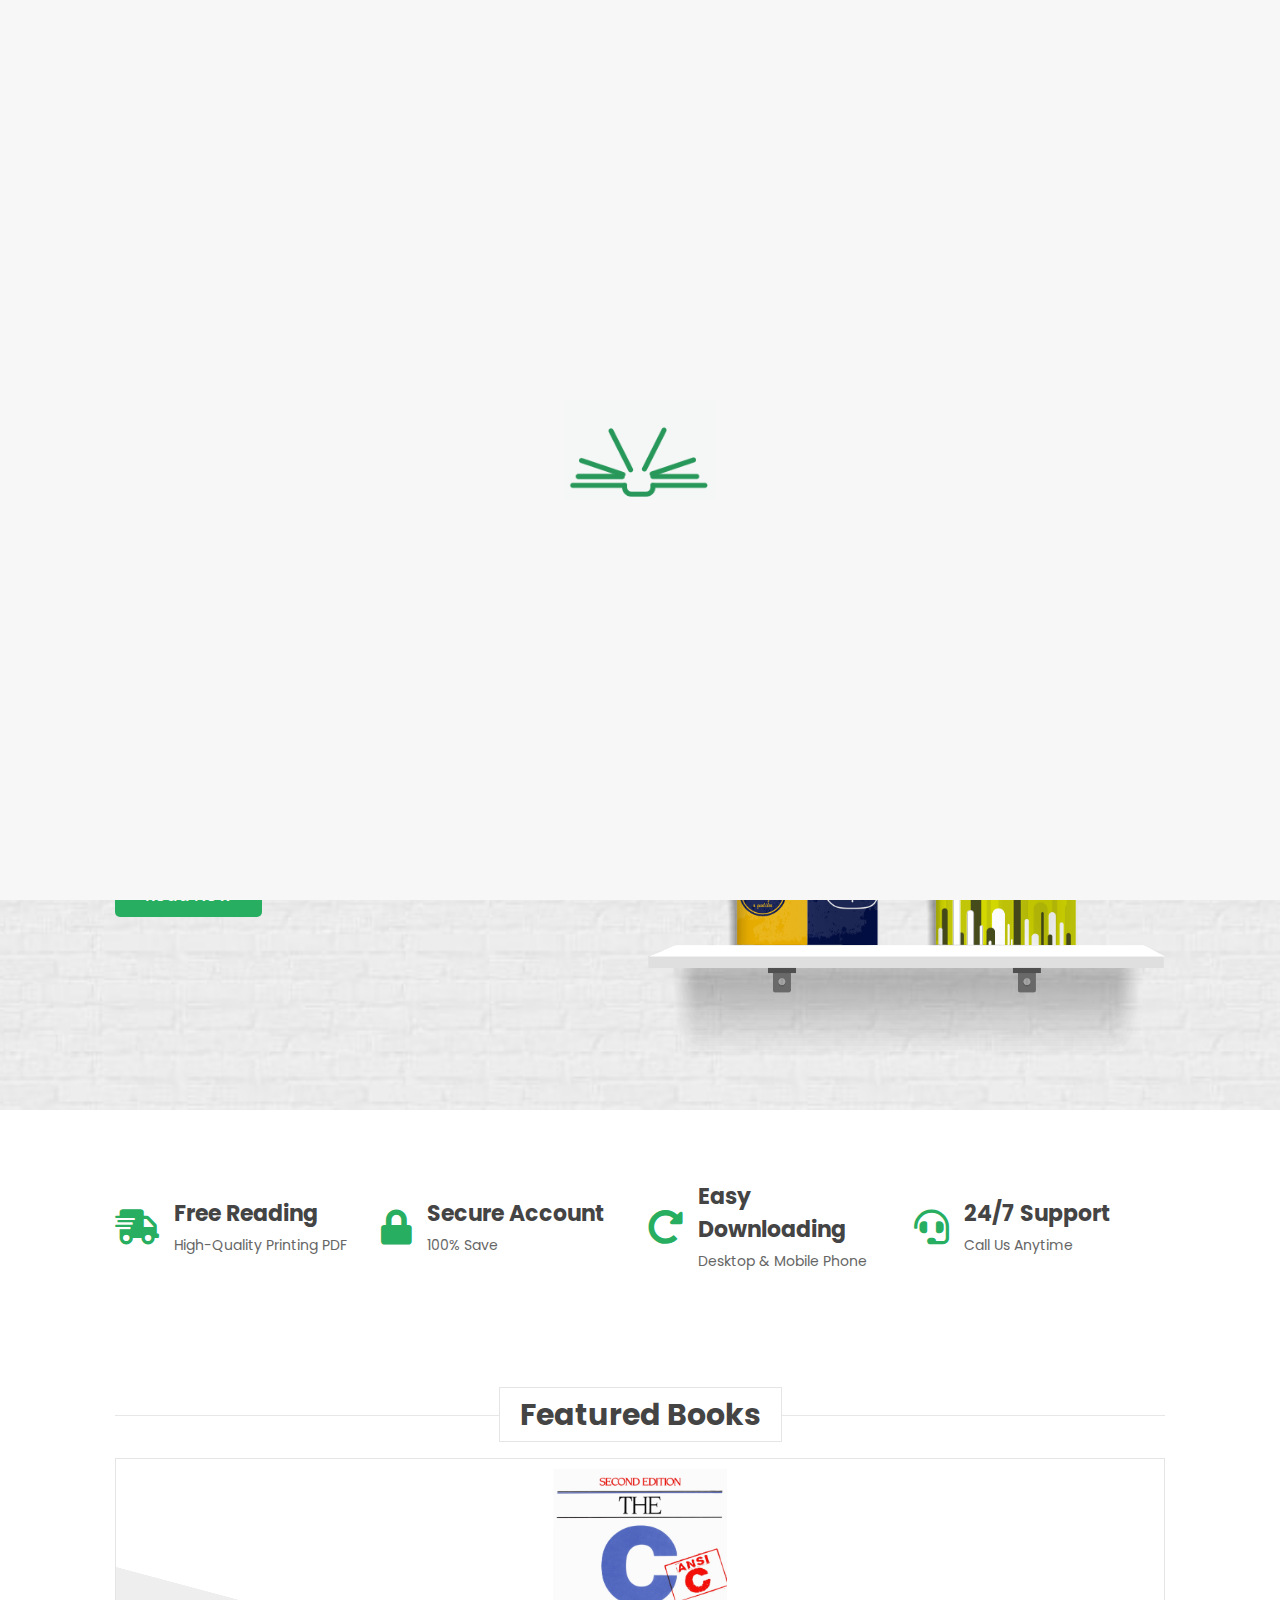
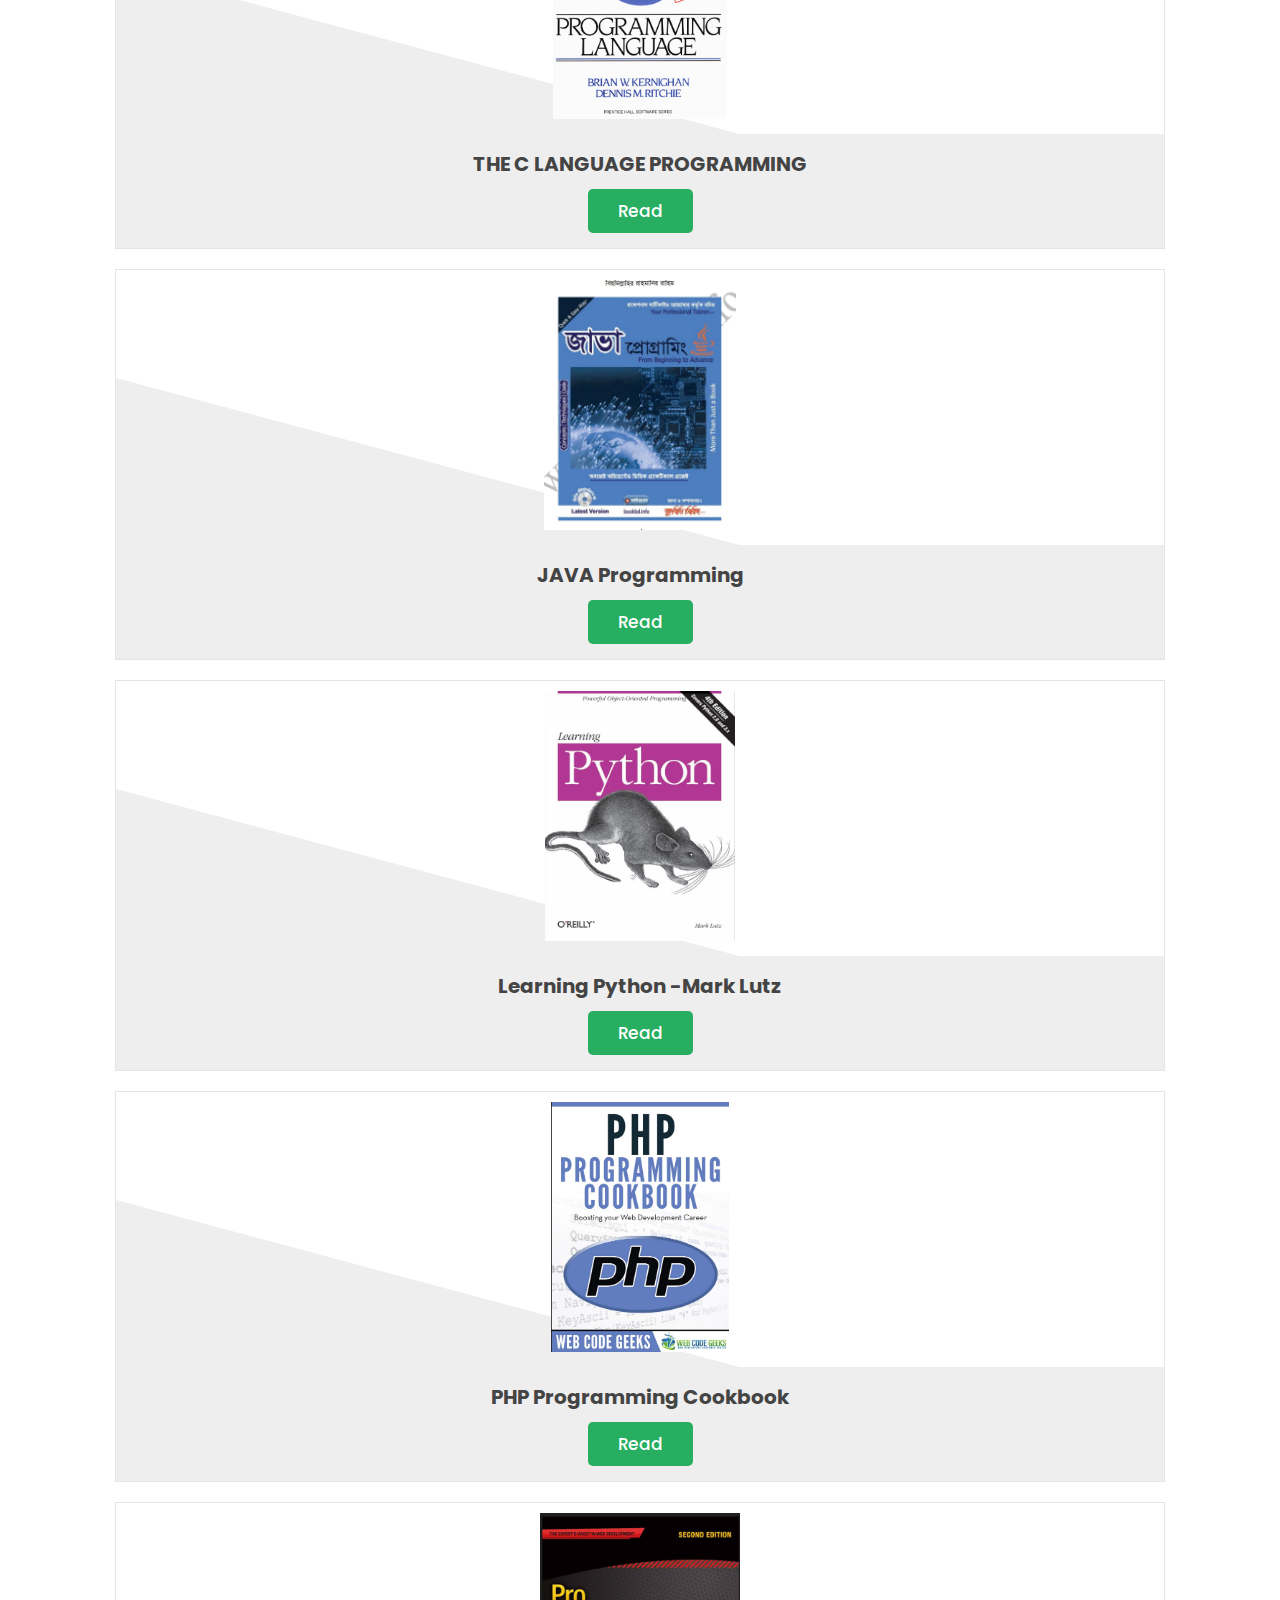
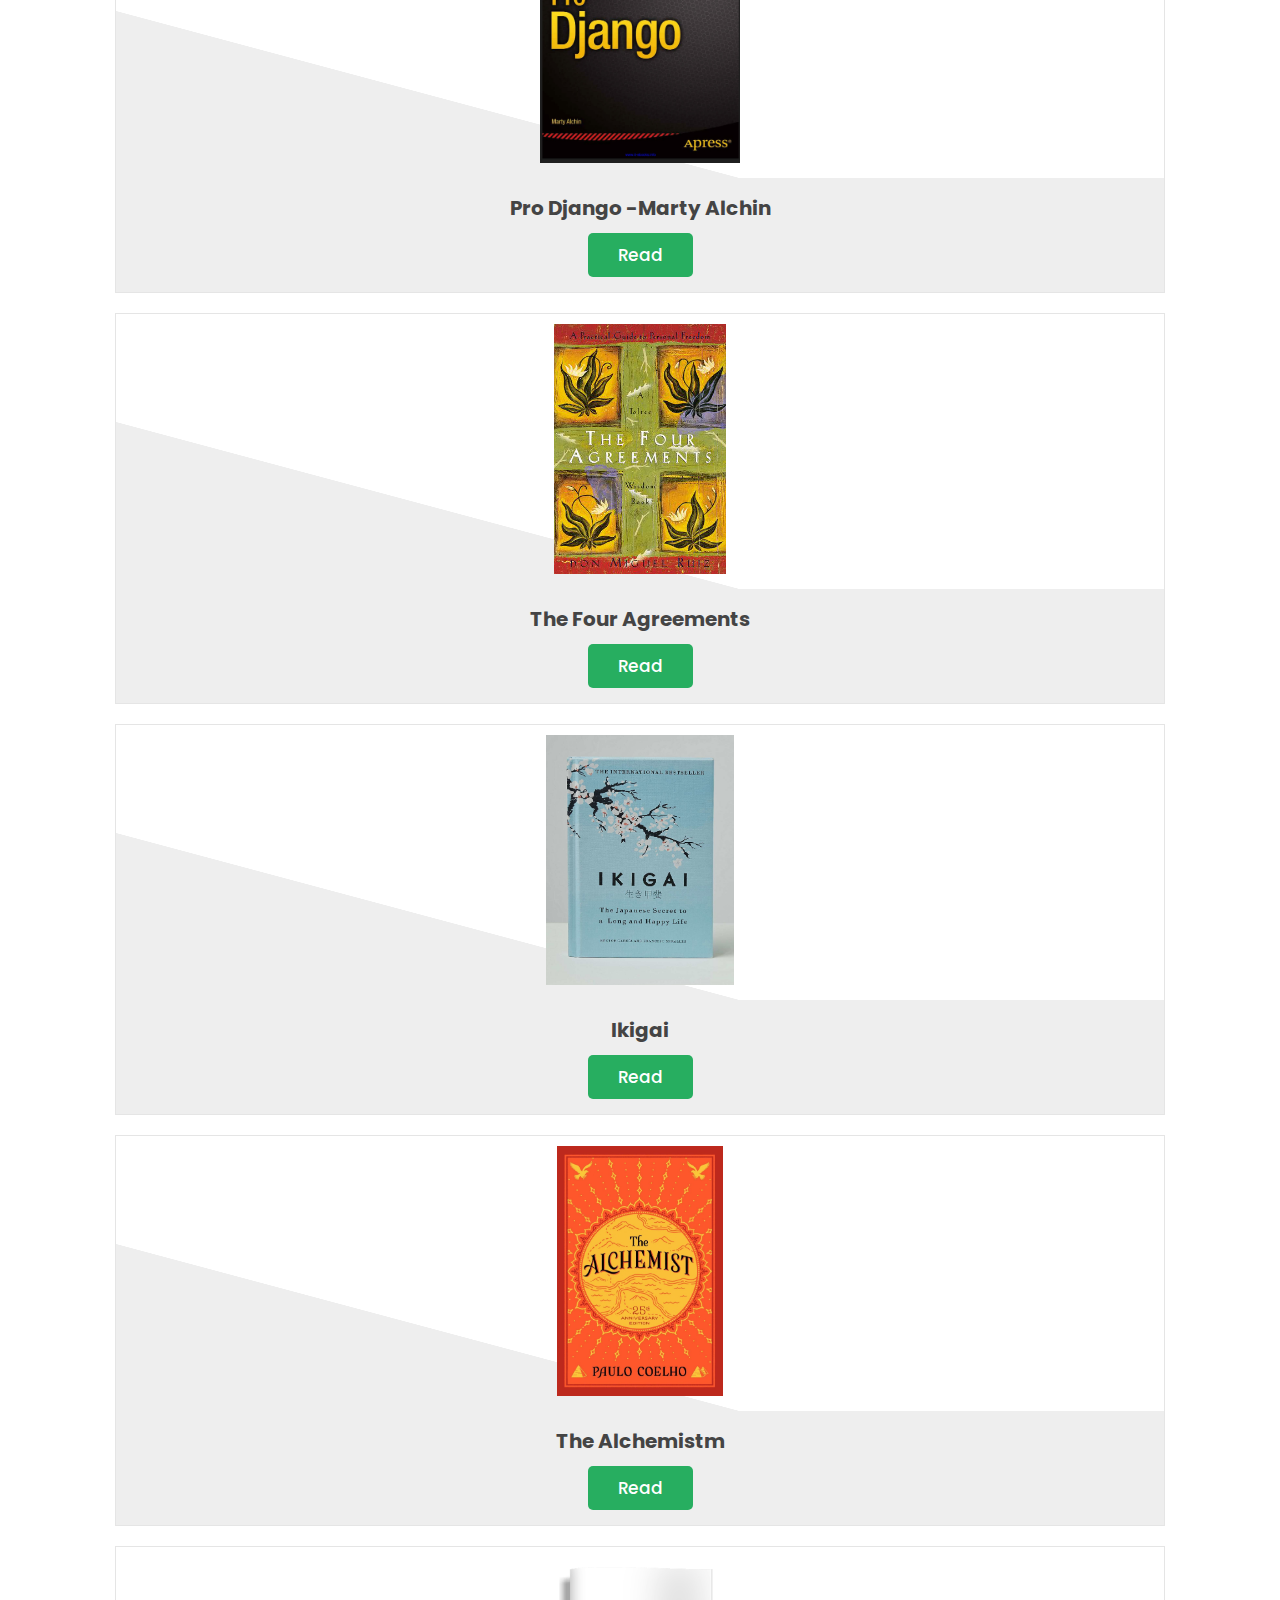
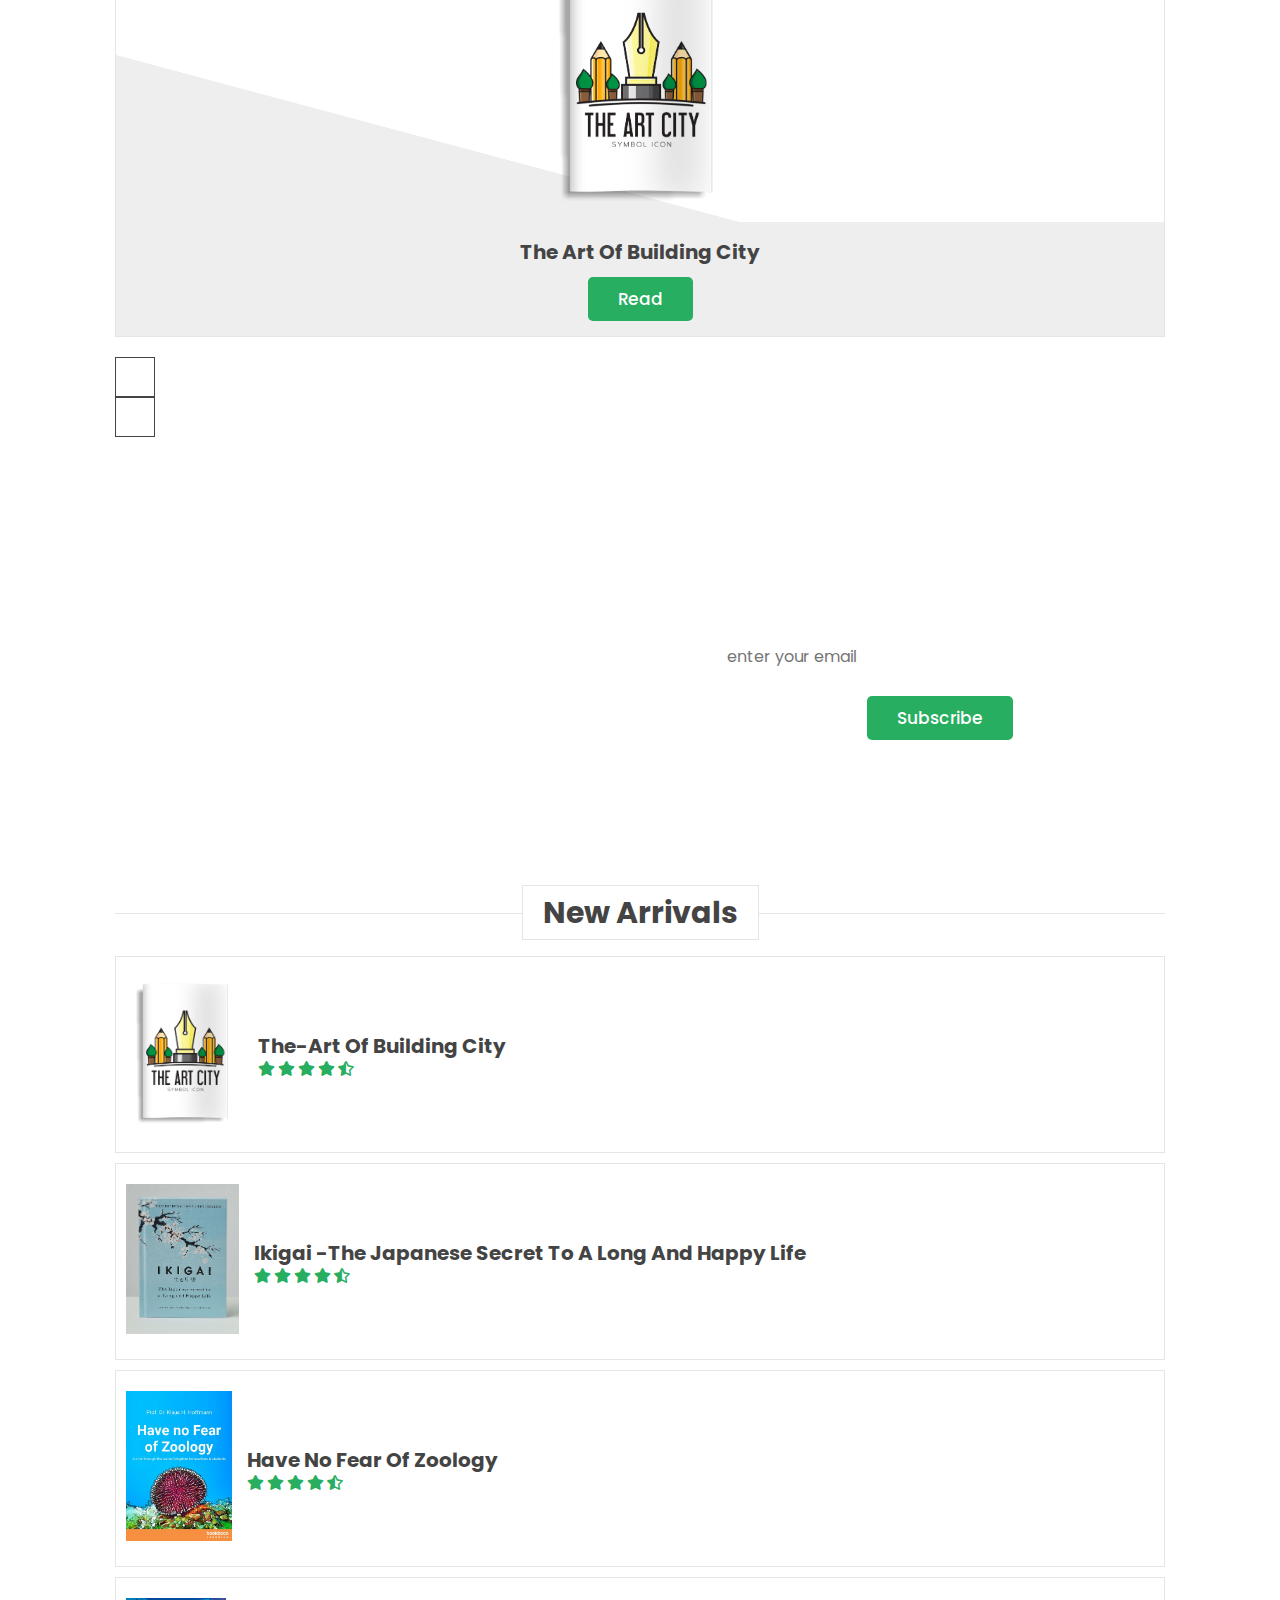
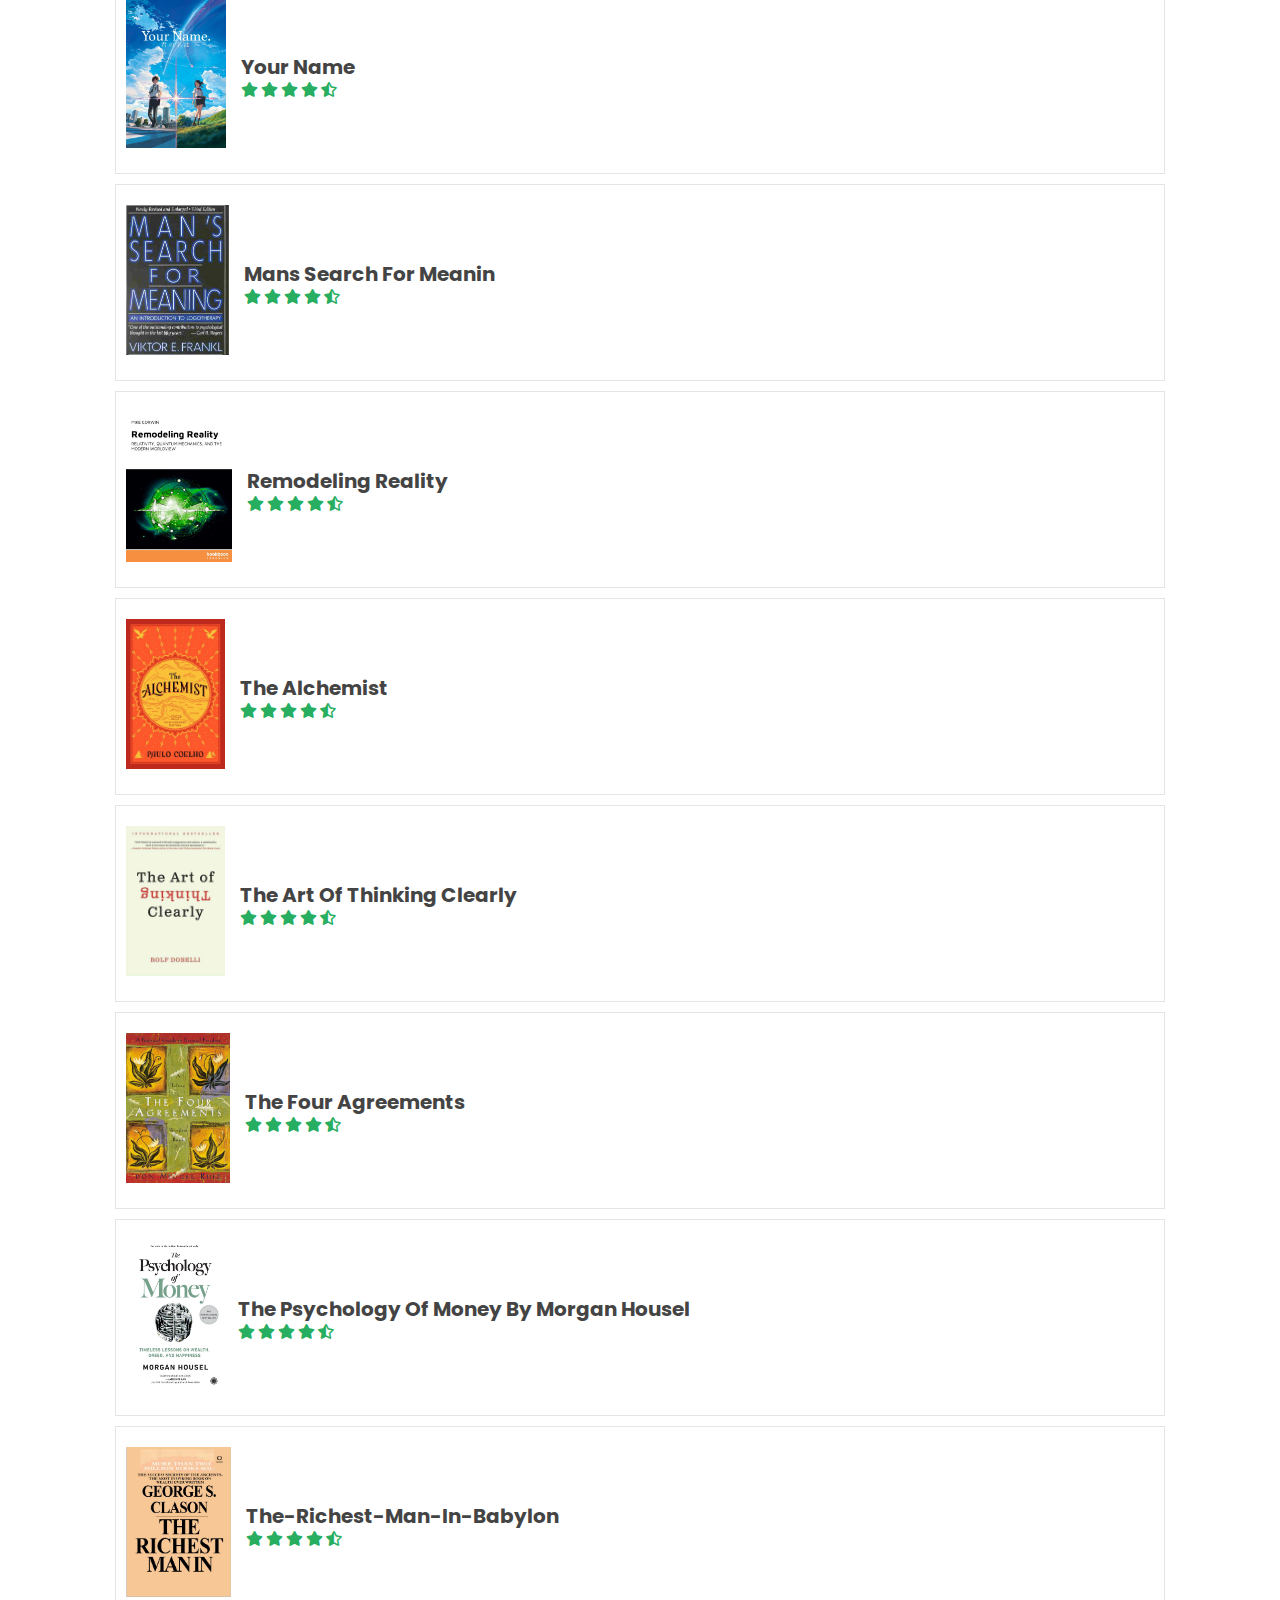
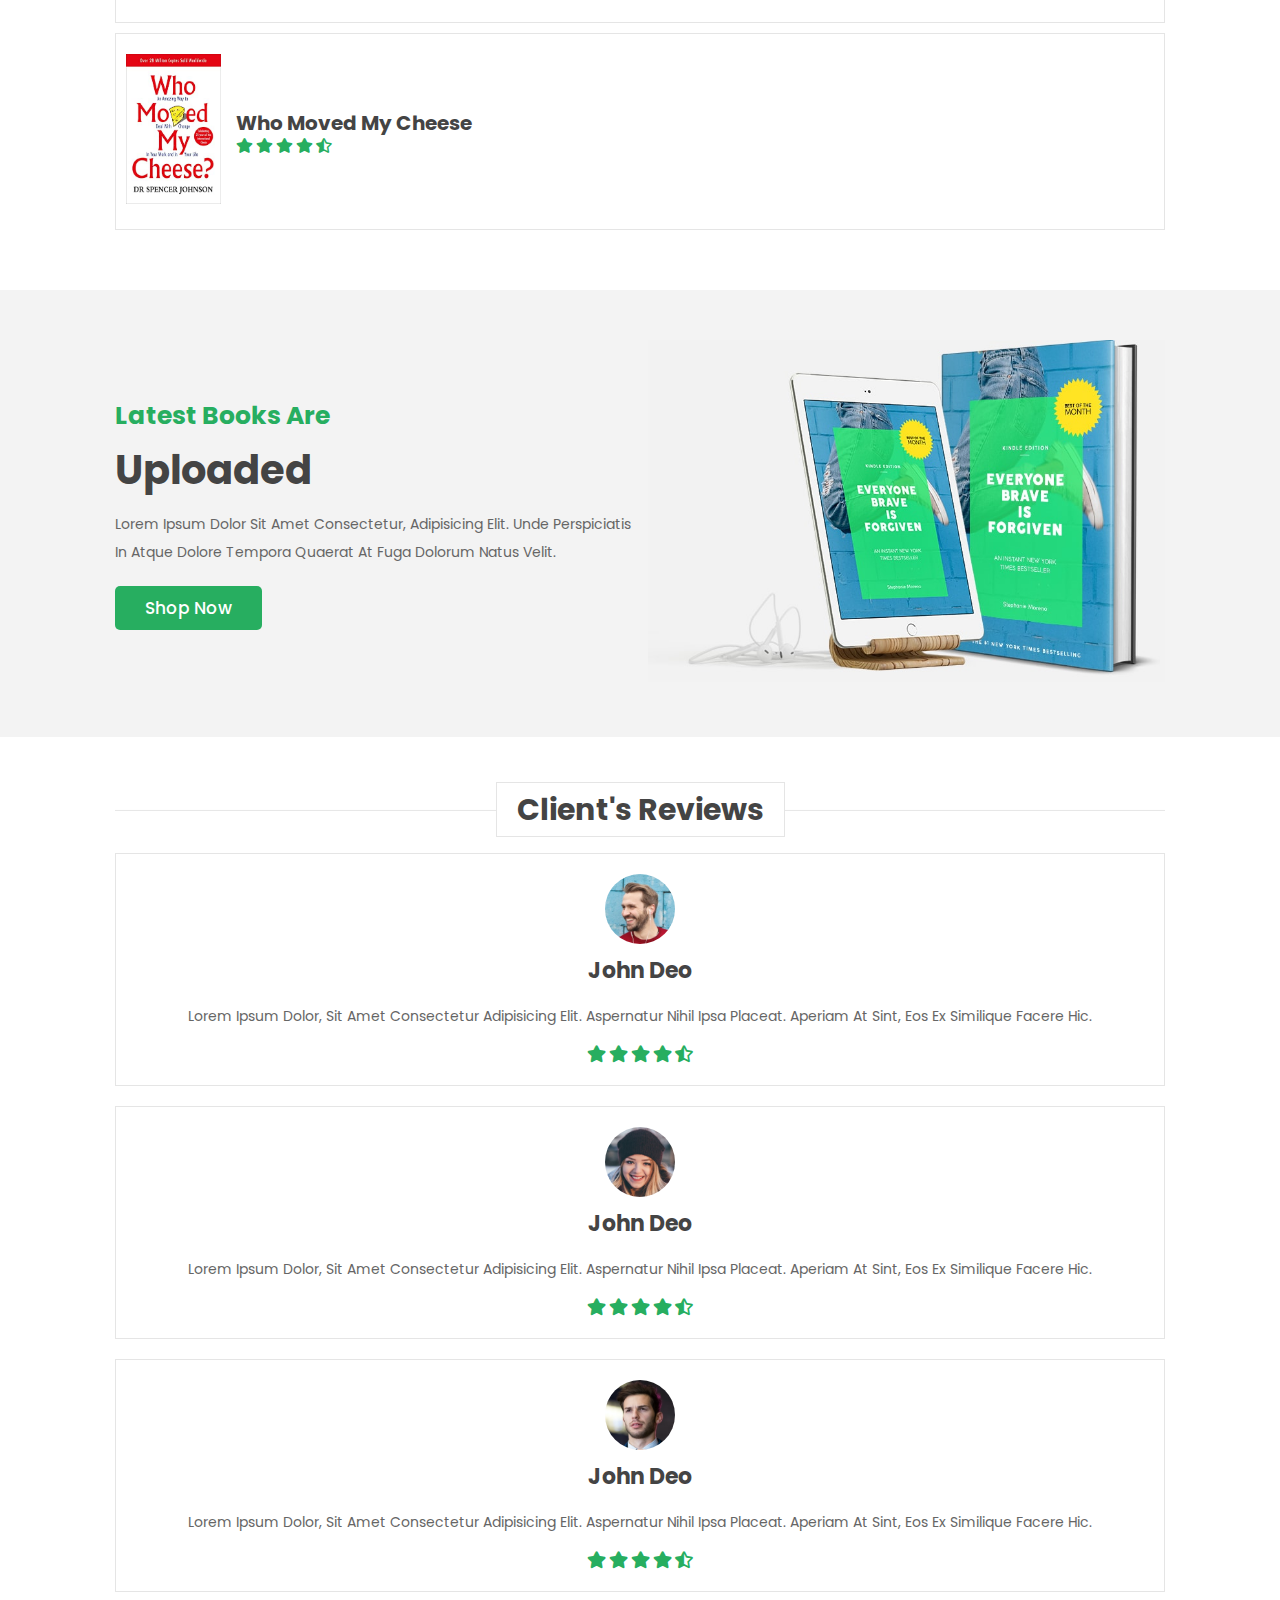
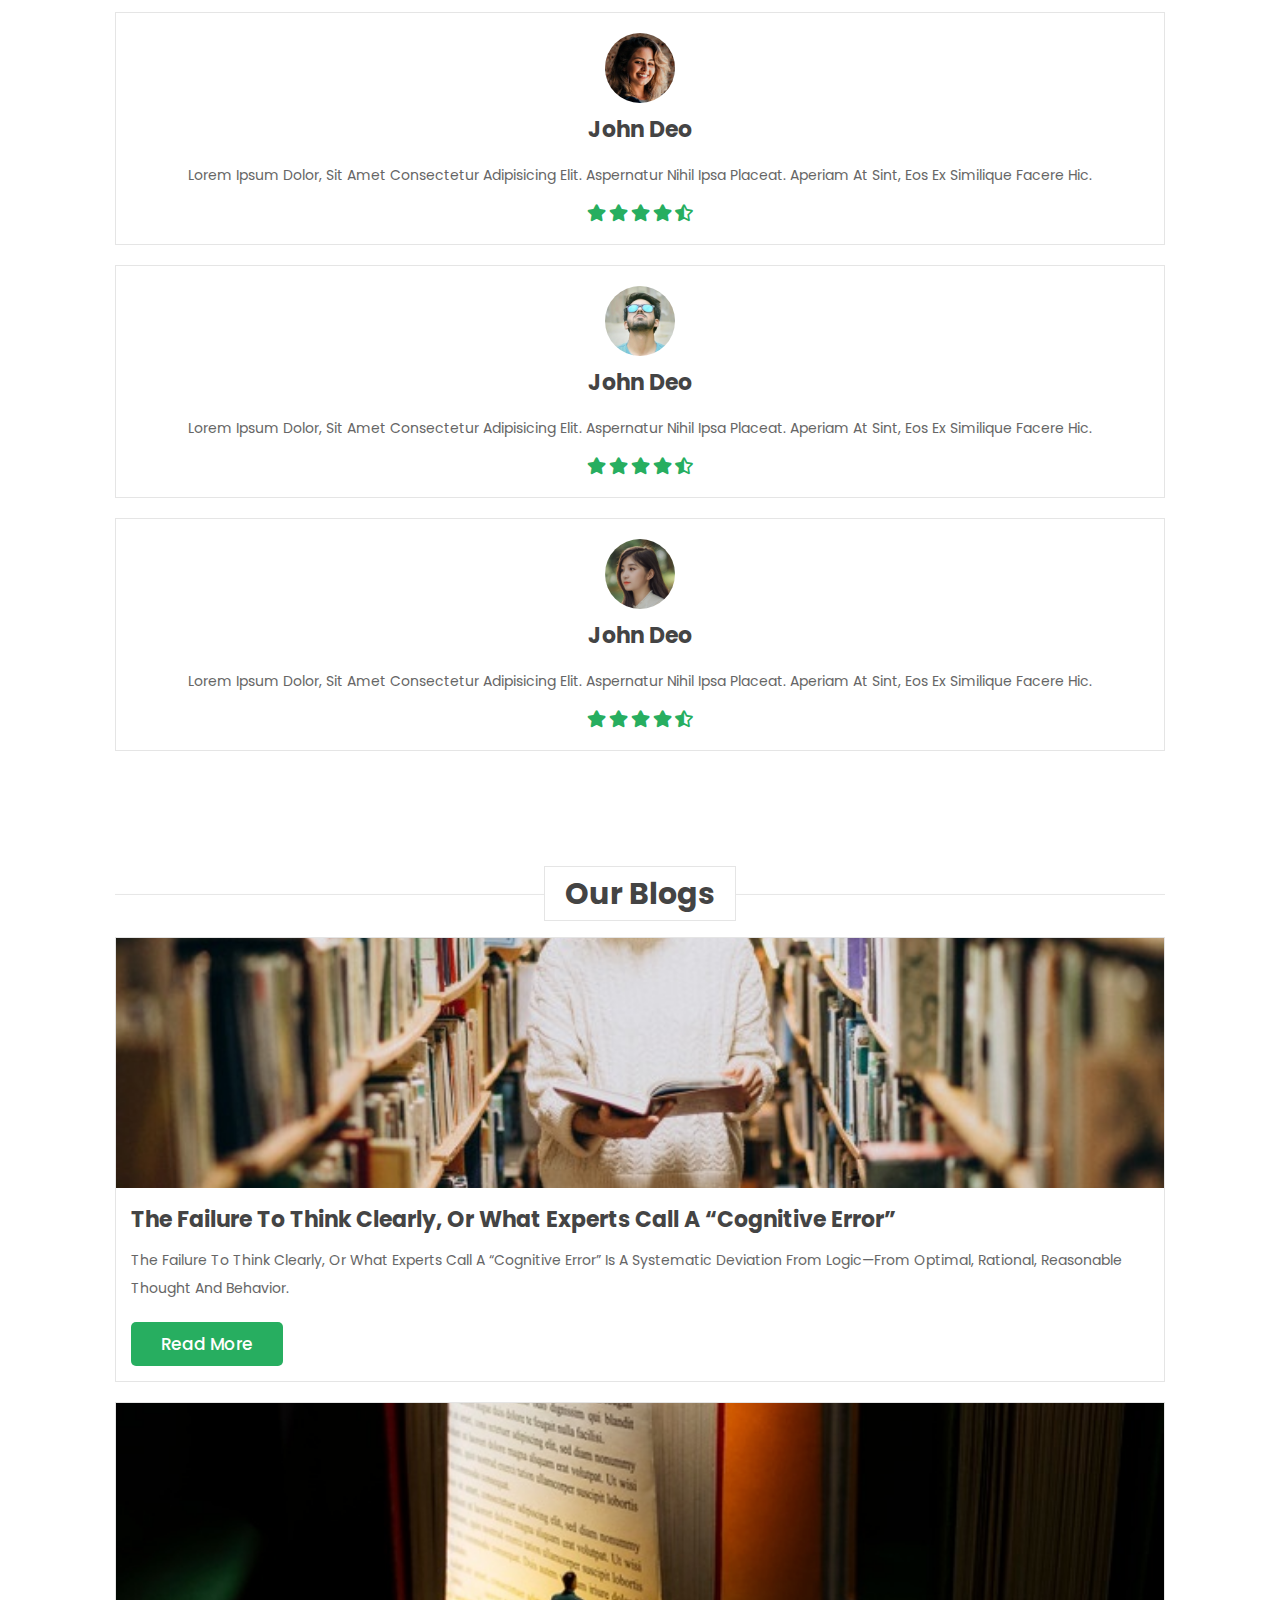
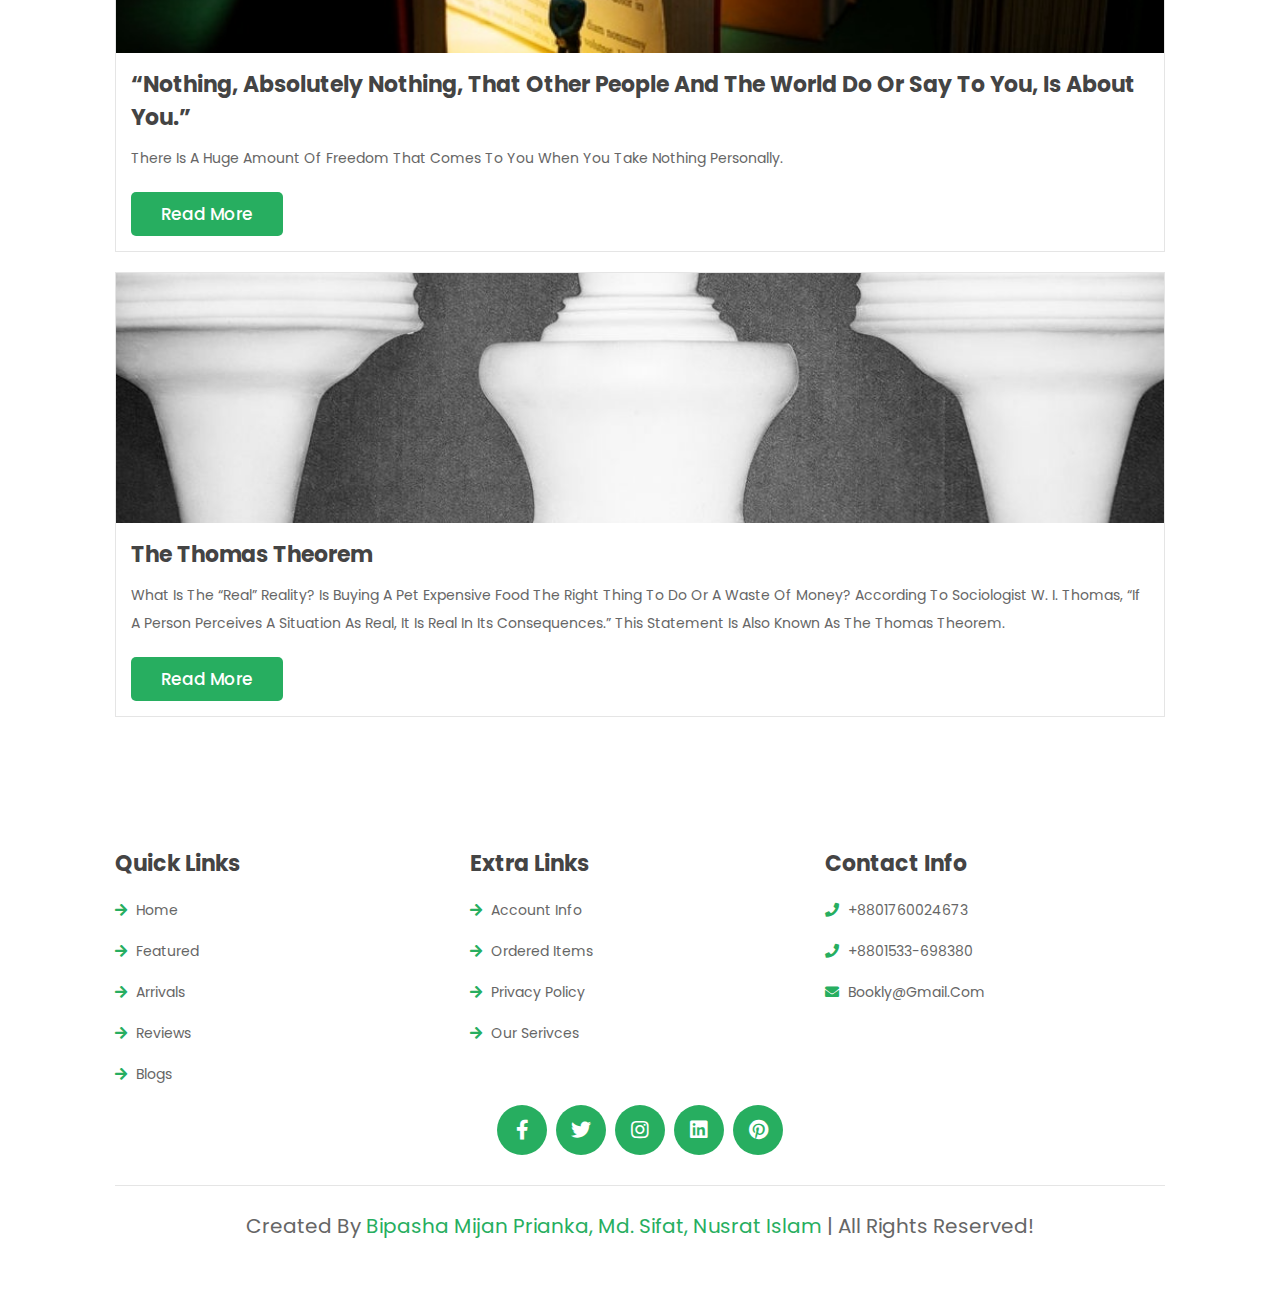
==== index.html @ 516e420a "bookswebsite" ====
<!DOCTYPE html>
<html lang="en">
<head>
    <meta charset="UTF-8">
    <meta http-equiv="X-UA-Compatible" content="IE=edge">
    <meta name="viewport" content="width=device-width, initial-scale=1.0">
    <title>BOOKLY</title>

    <link rel="stylesheet" href="https://unpkg.com/swiper@7/swiper-bundle.min.css" />

    <!-- font awesome cdn link  -->
    <link rel="stylesheet" href="https://cdnjs.cloudflare.com/ajax/libs/font-awesome/5.15.4/css/all.min.css">

    <!-- custom css file link  -->
    <link rel="stylesheet" href="css/style.css">

</head>
<body>
    
<!-- header section starts  -->

<header class="header">

    <div class="header-1">

        <a href="#" class="logo"> <i class="fas fa-book"></i> bookly </a>

        <form action="" class="search-form">
            <input type="search" name="" placeholder="search here..." id="search-box">
            <label for="search-box" class="fas fa-search"></label>
        </form>

        <div class="icons">
            <div id="search-btn" class="fas fa-search"></div>
            <a href="#" class="fas fa-heart"></a>
            <a href="#" class="fas fa-shopping-cart"></a>
            <div id="login-btn" class="fas fa-user"></div>
        </div>

    </div>

    <div class="header-2">
        <nav class="navbar">
            <a href="#home">home</a>
            <a href="#featured">featured</a>
            <a href="#arrivals">arrivals</a>
            <a href="#reviews">reviews</a>
            <a href="#blogs">blogs</a>
        </nav>
    </div>

</header>

<!-- header section ends -->

<!-- bottom navbar  -->

<nav class="bottom-navbar">
    <a href="#home" class="fas fa-home"></a>
    <a href="#featured" class="fas fa-list"></a>
    <a href="#arrivals" class="fas fa-tags"></a>
    <a href="#reviews" class="fas fa-comments"></a>
    <a href="#blogs" class="fas fa-blog"></a>
</nav>

<!-- bottom navbar end -->

<!-- login form  -->

<div class="login-form-container">

    <div id="close-login-btn" class="fas fa-times"></div>

    <form action="">
        <h3>sign in</h3>
        <span>username</span>
        <input type="email" name="" class="box" placeholder="enter your email" id="">
        <span>password</span>
        <input type="password" name="" class="box" placeholder="enter your password" id="">
        <div class="checkbox">
            <input type="checkbox" name="" id="remember-me">
            <label for="remember-me"> remember me</label>
        </div>
        <input type="submit" value="sign in" class="btn">
        <p>forget password ? <a href="#">click here</a></p>
        <p>don't have an account ? <a href="#">create one</a></p>
    </form>

</div>

<!-- home section starts  -->

<section class="home" id="home">

    <div class="row">

        <div class="content">
            <h3>“A reader lives a thousand lives before he dies ... The man who never reads lives only one.” </h3>
            <p>George R.R. Martin (American novelist and short-story writer, screenwriter, and television producer. He is the author of the series of epic fantasy novels A Song of Ice and Fire, which was adapted into the Emmy Award-winning HBO series Game of Thrones)</p>
            <a href="#arrivals" class="btn">Read now</a>
        </div>

        <div class="swiper books-slider">
            <div class="swiper-wrapper">
                <a href="#" class="swiper-slide"><img src="image/book-1.png" alt=""></a>
                <a href="#" class="swiper-slide"><img src="image/book-2.png" alt=""></a>
                <a href="#" class="swiper-slide"><img src="image/book-3.png" alt=""></a>
                <a href="#" class="swiper-slide"><img src="image/book-4.png" alt=""></a>
                <a href="#" class="swiper-slide"><img src="image/book-5.png" alt=""></a>
                <a href="#" class="swiper-slide"><img src="image/book-6.png" alt=""></a>
            </div>
            <img src="image/stand.png" class="stand" alt="">
        </div>

    </div>

</section>

<!-- home section ense  -->

<!-- icons section starts  -->

<section class="icons-container">

    <div class="icons">
        <i class="fas fa-shipping-fast"></i>
        <div class="content">
            <h3>Free Reading</h3>
            <p>High-quality printing PDF</p>
        </div>
    </div>

    <div class="icons">
        <i class="fas fa-lock"></i>
        <div class="content">
            <h3>Secure Account</h3>
            <p>100% save</p>
        </div>
    </div>

    <div class="icons">
        <i class="fas fa-redo-alt"></i>
        <div class="content">
            <h3>Easy Downloading</h3>
            <p>Desktop & Mobile phone </p>
        </div>
    </div>

    <div class="icons">
        <i class="fas fa-headset"></i>
        <div class="content">
            <h3>24/7 support</h3>
            <p>call us anytime</p>
        </div>
    </div>

</section>

<!-- icons section ends -->

<!-- featured section starts  -->

<section class="featured" id="featured">

    <h1 class="heading"> <span>featured books</span> </h1>

    <div class="swiper featured-slider">

        <div class="swiper-wrapper">

            <div class="swiper-slide box">
                <div class="icons">
                    <a href="#" class="fas fa-search"></a>
                    <a href="#" class="fas fa-heart"></a>
                    <a href="#" class="fas fa-eye"></a>
                </div>
                <div class="image">
                    <img src="image/books01.png" alt="">
                </div>
                <div class="content">
                    <h3>THE C LANGUAGE PROGRAMMING</h3>
                    <div class="price"></div>
                    <a href="pdf/1cbook (1).pdf" target="_blank" class="btn">Read</a>
                </div>
            </div>

            <div class="swiper-slide box">
                <div class="icons">
                    <a href="#" class="fas fa-search"></a>
                    <a href="#" class="fas fa-heart"></a>
                    <a href="#" class="fas fa-eye"></a>
                </div>
                <div class="image">
                    <img src="image/book02.png" alt="">
                </div>
                <div class="content">
                    <h3>JAVA Programming </h3>
                    <div class="price"></div>
                    <a href="pdf/2free-bangla-java-book.pdf" target="_blank" class="btn">Read</a>
                </div>
            </div>

            <div class="swiper-slide box">
                <div class="icons">
                    <a href="#" class="fas fa-search"></a>
                    <a href="#" class="fas fa-heart"></a>
                    <a href="#" class="fas fa-eye"></a>
                </div>
                <div class="image">
                    <img src="image/book03.png" alt="">
                </div>
                <div class="content">
                    <h3>Learning Python -Mark Lutz</h3>
                    <div class="price"></div>
                    <a href="pdf/3Learning_Python.pdf" target="_blank" class="btn">Read</a>
                </div>
            </div>

            <div class="swiper-slide box">
                <div class="icons">
                    <a href="#" class="fas fa-search"></a>
                    <a href="#" class="fas fa-heart"></a>
                    <a href="#" class="fas fa-eye"></a>
                </div>
                <div class="image">
                    <img src="image/book04.png" alt="">
                </div>
                <div class="content">
                    <h3>PHP Programming Cookbook</h3>
                    <div class="price"></div>
                    <a href="pdf/4php_cookbook.pdf" target="_blank" class="btn">Read</a>
                </div>
            </div>

            <div class="swiper-slide box">
                <div class="icons">
                    <a href="#" class="fas fa-search"></a>
                    <a href="#" class="fas fa-heart"></a>
                    <a href="#" class="fas fa-eye"></a>
                </div>
                <div class="image">
                    <img src="image/book05.png" alt="">
                </div>
                <div class="content">
                    <h3>Pro Django -Marty Alchin</h3>
                    <div class="price"></div>
                    <a href="pdf/5Pro Django (2nd ed.) [Alchin 2013-07-09].pdf" target="_blank" class="btn">Read</a>
                </div>
            </div>

            <div class="swiper-slide box">
                <div class="icons">
                    <a href="#" class="fas fa-search"></a>
                    <a href="#" class="fas fa-heart"></a>
                    <a href="#" class="fas fa-eye"></a>
                </div>
                <div class="image">
                    <img src="image/The Four Agreements.png" alt="">
                </div>
                <div class="content">
                    <h3>The Four Agreements</h3>
                    <div class="price"></div>
                    <a href="pdf/The-Four-Agreements-Don-Miguel-Ruiz-www.indianpdf.com_-Book-Novel-Download-Online-Free.pdf" target="_blank" class="btn">Read</a>
                </div>
            </div>

            <div class="swiper-slide box">
                <div class="icons">
                    <a href="#" class="fas fa-search"></a>
                    <a href="#" class="fas fa-heart"></a>
                    <a href="#" class="fas fa-eye"></a>
                </div>
                <div class="image">
                    <img src="image/17 Books For People Who Have A Hard Time Finishing Books.png" alt="">
                </div>
                <div class="content">
                    <h3>Ikigai</h3>
                    <div class="price"></div>
                    <a href="pdf/Ikigai _ the Japanese secret to a long and happy life ( PDFDrive ).pdf" target="_blank" class="btn">Read</a>
                </div>
            </div>

            <div class="swiper-slide box">
                <div class="icons">
                    <a href="#" class="fas fa-search"></a>
                    <a href="#" class="fas fa-heart"></a>
                    <a href="#" class="fas fa-eye"></a>
                </div>
                <div class="image">
                    <img src="image/9 Inspiring Books You Should Read If You Loved The Secret .png" alt="">
                </div>
                <div class="content">
                    <h3>The Alchemistm</h3>
                    <div class="price"></div>
                    <a href="pdf/the-alchemist.pdf" target="_blank" class="btn">Read</a>
                </div>
            </div>

            <div class="swiper-slide box">
                <div class="icons">
                    <a href="#" class="fas fa-search"></a>
                    <a href="#" class="fas fa-heart"></a>
                    <a href="#" class="fas fa-eye"></a>
                </div>
                <div class="image">
                    <img src="image/book-1.png" alt="">
                </div>
                <div class="content">
                    <h3>The Art of Building City</h3>
                    <div class="price"></div>
                    <a href="pdf/The-Art of building city.pdf" target="_blank" class="btn">Read</a>
                </div>
            </div>

        </div>

        <div class="swiper-button-next"></div>
        <div class="swiper-button-prev"></div>

    </div>

</section>

<!-- featured section ends -->

<!-- newsletter section starts -->

<section class="newsletter">

    <form action="">
        <h3>subscribe for latest updates</h3>
        <input type="email" name="" placeholder="enter your email" id="" class="box">
        <input type="submit" value="subscribe" class="btn">
    </form>

</section>

<!-- newsletter section ends -->

<!-- arrivals section starts  -->

<section class="arrivals" id="arrivals">

    <h1 class="heading"> <span>new arrivals</span> </h1>

    <div class="swiper arrivals-slider">

        <div class="swiper-wrapper">

            <a href="pdf/The-Art of building city.pdf" target="_blank" class="swiper-slide box">
                <div class="image">
                    <img src="image/book-1.png" alt="">
                </div>
                <div class="content">
                    <h3>The-Art of building city</h3>
                    <div class="stars">
                        <i class="fas fa-star"></i>
                        <i class="fas fa-star"></i>
                        <i class="fas fa-star"></i>
                        <i class="fas fa-star"></i>
                        <i class="fas fa-star-half-alt"></i>
                    </div>
                </div>
            </a>

            <a href="pdf/Ikigai _ the Japanese secret to a long and happy life ( PDFDrive ).pdf" target="_blank" class="swiper-slide box">
                <div class="image">
                    <img src="image/17 Books For People Who Have A Hard Time Finishing Books.png" alt="">
                </div>
                <div class="content">
                    <h3>Ikigai -the Japanese secret to a long and happy life</h3>
                    <div class="stars">
                        <i class="fas fa-star"></i>
                        <i class="fas fa-star"></i>
                        <i class="fas fa-star"></i>
                        <i class="fas fa-star"></i>
                        <i class="fas fa-star-half-alt"></i>
                    </div>
                </div>
            </a>

            <a href="pdf/have-no-fear-of-zoology.pdf" target="_blank" class="swiper-slide box">
                <div class="image">
                    <img src="image/have-no-fear-of-zoology.png" alt="">
                </div>
                <div class="content">
                    <h3>Have no fear of Zoology</h3>
                    <div class="stars">
                        <i class="fas fa-star"></i>
                        <i class="fas fa-star"></i>
                        <i class="fas fa-star"></i>
                        <i class="fas fa-star"></i>
                        <i class="fas fa-star-half-alt"></i>
                    </div>
                </div>
            </a>

            <a href="pdf/kupdf.net_kimi-no-na-wa-libropdf.pdf" target="_blank" class="swiper-slide box">
                <div class="image">
                    <img src="image/The Secret World Of Arrietty.png" alt="">
                </div>
                <div class="content">
                    <h3>Your Name</h3>
                    <div class="stars">
                        <i class="fas fa-star"></i>
                        <i class="fas fa-star"></i>
                        <i class="fas fa-star"></i>
                        <i class="fas fa-star"></i>
                        <i class="fas fa-star-half-alt"></i>
                    </div>
                </div>
            </a>

            <a href="pdf/Mans-Search-For-Meaning.pdf" target="_blank" class="swiper-slide box">
                <div class="image">
                    <img src="image/mans-search-for-meaning-pdf-free-download-205x300.png" alt="">
                </div>
                <div class="content">
                    <h3>Mans Search For Meanin</h3>
                    <div class="stars">
                        <i class="fas fa-star"></i>
                        <i class="fas fa-star"></i>
                        <i class="fas fa-star"></i>
                        <i class="fas fa-star"></i>
                        <i class="fas fa-star-half-alt"></i>
                    </div>
                </div>
            </a>

            <a href="pdf/remodeling-reality.pdf" target="_blank" class="swiper-slide box">
                <div class="image">
                    <img src="image/remodeling-reality.png" alt="">
                </div>
                <div class="content">
                    <h3>Remodeling Reality</h3>
                    <div class="stars">
                        <i class="fas fa-star"></i>
                        <i class="fas fa-star"></i>
                        <i class="fas fa-star"></i>
                        <i class="fas fa-star"></i>
                        <i class="fas fa-star-half-alt"></i>
                    </div>
                </div>
            </a>

        </div>
    </div>

    <div class="swiper arrivals-slider">

        <div class="swiper-wrapper">      

            <a href="pdf/the-alchemist.pdf" target="_blank" class="swiper-slide box">
                <div class="image">
                    <img src="image/9 Inspiring Books You Should Read If You Loved The Secret .png" alt="">
                </div>
                <div class="content">
                    <h3>The Alchemist</h3>
                    <div class="stars">
                        <i class="fas fa-star"></i>
                        <i class="fas fa-star"></i>
                        <i class="fas fa-star"></i>
                        <i class="fas fa-star"></i>
                        <i class="fas fa-star-half-alt"></i>
                    </div>
                </div>
            </a>

            <a href="pdf/The-Art-of-Thinking-Clearly (1).pdf" target="_blank" class="swiper-slide box">
                <div class="image">
                    <img src="image/The Professor and the Madman by Simon Winchester.png" alt="">
                </div>
                <div class="content">
                    <h3>The Art of Thinking Clearly</h3>
                    <div class="stars">
                        <i class="fas fa-star"></i>
                        <i class="fas fa-star"></i>
                        <i class="fas fa-star"></i>
                        <i class="fas fa-star"></i>
                        <i class="fas fa-star-half-alt"></i>
                    </div>
                </div>
            </a>

            <a href="pdf/The-Four-Agreements-Don-Miguel-Ruiz-www.indianpdf.com_-Book-Novel-Download-Online-Free.pdf" target="_blank" class="swiper-slide box">
                <div class="image">
                    <img src="image/The Four Agreements.png" alt="">
                </div>
                <div class="content">
                    <h3>The Four Agreements</h3>
                    <div class="stars">
                        <i class="fas fa-star"></i>
                        <i class="fas fa-star"></i>
                        <i class="fas fa-star"></i>
                        <i class="fas fa-star"></i>
                        <i class="fas fa-star-half-alt"></i>
                    </div>
                </div>
            </a>

            <a href="pdf/the-psychology-of-money-by-morgan-housel-1.pdf" target="_blank" class="swiper-slide box">
                <div class="image">
                    <img src="image/The Psychology of Money by Morgan Housel.png" alt="">
                </div>
                <div class="content">
                    <h3>The Psychology of Money by Morgan Housel</h3>
                    <div class="stars">
                        <i class="fas fa-star"></i>
                        <i class="fas fa-star"></i>
                        <i class="fas fa-star"></i>
                        <i class="fas fa-star"></i>
                        <i class="fas fa-star-half-alt"></i>
                    </div>
                </div>
            </a>

            <a href="pdf/The-Richest-Man-in-Babylon.pdf" target="_blank" class="swiper-slide box">
                <div class="image">
                    <img src="image/The-Richest-Man-in-Babylon-pdf-free-download.png" alt="">
                </div>
                <div class="content">
                    <h3>The-Richest-Man-in-Babylon</h3>
                    <div class="stars">
                        <i class="fas fa-star"></i>
                        <i class="fas fa-star"></i>
                        <i class="fas fa-star"></i>
                        <i class="fas fa-star"></i>
                        <i class="fas fa-star-half-alt"></i>
                    </div>
                </div>
            </a>

            <a href="pdf/Who Moved My Cheese An Amazing Way to Deal with Change in Your Work and in Your Life ( PDFDrive ).pdf" target="_blank" class="swiper-slide box">
                <div class="image">
                    <img src="image/who moved my cheese Books.png" alt="">
                </div>
                <div class="content">
                    <h3>Who Moved My Cheese</h3>
                    <div class="stars">
                        <i class="fas fa-star"></i>
                        <i class="fas fa-star"></i>
                        <i class="fas fa-star"></i>
                        <i class="fas fa-star"></i>
                        <i class="fas fa-star-half-alt"></i>
                    </div>
                </div>
            </a>

        </div>

    </div>

</section>

<!-- arrivals section ends -->

<!-- deal section starts  -->

<section class="deal">

    <div class="content">
        <h3>latest Books are</h3>
        <h1>Uploaded</h1>
        <p>Lorem ipsum dolor sit amet consectetur, adipisicing elit. Unde perspiciatis in atque dolore tempora quaerat at fuga dolorum natus velit.</p>
        <a href="#" class="btn">shop now</a>
    </div>

    <div class="image">
        <img src="image/deal-img.jpg" alt="">
    </div>

</section>

<!-- deal section ends -->

<!-- reviews section starts  -->

<section class="reviews" id="reviews">

    <h1 class="heading"> <span>client's reviews</span> </h1>

    <div class="swiper reviews-slider">

        <div class="swiper-wrapper">

            <div class="swiper-slide box">
                <img src="image/pic-1.png" alt="">
                <h3>john deo</h3>
                <p>Lorem ipsum dolor, sit amet consectetur adipisicing elit. Aspernatur nihil ipsa placeat. Aperiam at sint, eos ex similique facere hic.</p>
                <div class="stars">
                    <i class="fas fa-star"></i>
                    <i class="fas fa-star"></i>
                    <i class="fas fa-star"></i>
                    <i class="fas fa-star"></i>
                    <i class="fas fa-star-half-alt"></i>
                </div>
            </div>

            <div class="swiper-slide box">
                <img src="image/pic-2.png" alt="">
                <h3>john deo</h3>
                <p>Lorem ipsum dolor, sit amet consectetur adipisicing elit. Aspernatur nihil ipsa placeat. Aperiam at sint, eos ex similique facere hic.</p>
                <div class="stars">
                    <i class="fas fa-star"></i>
                    <i class="fas fa-star"></i>
                    <i class="fas fa-star"></i>
                    <i class="fas fa-star"></i>
                    <i class="fas fa-star-half-alt"></i>
                </div>
            </div>

            <div class="swiper-slide box">
                <img src="image/pic-3.png" alt="">
                <h3>john deo</h3>
                <p>Lorem ipsum dolor, sit amet consectetur adipisicing elit. Aspernatur nihil ipsa placeat. Aperiam at sint, eos ex similique facere hic.</p>
                <div class="stars">
                    <i class="fas fa-star"></i>
                    <i class="fas fa-star"></i>
                    <i class="fas fa-star"></i>
                    <i class="fas fa-star"></i>
                    <i class="fas fa-star-half-alt"></i>
                </div>
            </div>
            <div class="swiper-slide box">
                <img src="image/pic-4.png" alt="">
                <h3>john deo</h3>
                <p>Lorem ipsum dolor, sit amet consectetur adipisicing elit. Aspernatur nihil ipsa placeat. Aperiam at sint, eos ex similique facere hic.</p>
                <div class="stars">
                    <i class="fas fa-star"></i>
                    <i class="fas fa-star"></i>
                    <i class="fas fa-star"></i>
                    <i class="fas fa-star"></i>
                    <i class="fas fa-star-half-alt"></i>
                </div>
            </div>

            <div class="swiper-slide box">
                <img src="image/pic-5.png" alt="">
                <h3>john deo</h3>
                <p>Lorem ipsum dolor, sit amet consectetur adipisicing elit. Aspernatur nihil ipsa placeat. Aperiam at sint, eos ex similique facere hic.</p>
                <div class="stars">
                    <i class="fas fa-star"></i>
                    <i class="fas fa-star"></i>
                    <i class="fas fa-star"></i>
                    <i class="fas fa-star"></i>
                    <i class="fas fa-star-half-alt"></i>
                </div>
            </div>

            <div class="swiper-slide box">
                <img src="image/pic-6.png" alt="">
                <h3>john deo</h3>
                <p>Lorem ipsum dolor, sit amet consectetur adipisicing elit. Aspernatur nihil ipsa placeat. Aperiam at sint, eos ex similique facere hic.</p>
                <div class="stars">
                    <i class="fas fa-star"></i>
                    <i class="fas fa-star"></i>
                    <i class="fas fa-star"></i>
                    <i class="fas fa-star"></i>
                    <i class="fas fa-star-half-alt"></i>
                </div>
            </div>

        </div>

    </div>
    
</section>

<!-- reviews section ends -->

<!-- blogs section starts  -->

<section class="blogs" id="blogs">

    <h1 class="heading"> <span>our blogs</span> </h1>

    <div class="swiper blogs-slider">

        <div class="swiper-wrapper">

            <div class="swiper-slide box">
                <div class="image">
                    <img src="image/blog-1.jpg" alt="">
                </div>
                <div class="content">
                    <h3>The failure to think clearly, or what experts call a “cognitive error”</h3>
                    <p>The failure to think clearly, or what experts call a “cognitive error” is a systematic deviation from logic—from optimal, rational, reasonable thought and behavior.</p>
                    <a href="blog1.html" target="_blank" class="btn">read more</a>
                </div>
            </div>

            <div class="swiper-slide box">
                <div class="image">
                    <img src="image/blog-2.jpg" alt="">
                </div>
                <div class="content">
                    <h3>“Nothing, absolutely nothing, that other people and the world do or say to you, is about you.”</h3>
                    <p>There is a huge amount of freedom that comes to you when you take nothing personally. </p>
                    <a href="blog2.html" target="_blank" class="btn">read more</a>
                </div>
            </div>

            <div class="swiper-slide box">
                <div class="image">
                    <img src="image/perception.png" alt="">
                </div>
                <div class="content">
                    <h3>The Thomas Theorem</h3>
                    <p>What is the “real” reality? Is buying a pet expensive food the right thing to do or a waste of money? According to sociologist W. I. Thomas, “if a person perceives a situation as real, it is real in its consequences.” This statement is also known as the Thomas Theorem.</p>
                    <a href="blog3.html" target="_blank" class="btn">read more</a>
                </div>
            </div>

            </div>

        </div>

    </div>

</section>

<!-- blogs section ends -->

<!-- footer section starts  -->

<section class="footer">

    <div class="box-container">

        <!-- <div class="box">
            <h3>our locations</h3>
            <a href="#"> <i class="fas fa-map-marker-alt"></i> Bangladesh </a>
            <a href="#"> <i class="fas fa-map-marker-alt"></i> India </a>
            <a href="#"> <i class="fas fa-map-marker-alt"></i> USA </a>
            <a href="#"> <i class="fas fa-map-marker-alt"></i> Russia </a>
            <a href="#"> <i class="fas fa-map-marker-alt"></i> France </a>
            <a href="#"> <i class="fas fa-map-marker-alt"></i> Japan </a>
            <a href="#"> <i class="fas fa-map-marker-alt"></i> Africa </a>
        </div> -->

        <div class="box">
            <h3>quick links</h3>
            <a href="#"> <i class="fas fa-arrow-right"></i> home </a>
            <a href="#"> <i class="fas fa-arrow-right"></i> featured </a>
            <a href="#"> <i class="fas fa-arrow-right"></i> arrivals </a>
            <a href="#"> <i class="fas fa-arrow-right"></i> reviews </a>
            <a href="#"> <i class="fas fa-arrow-right"></i> blogs </a>
        </div>

        <div class="box">
            <h3>extra links</h3>
            <a href="#"> <i class="fas fa-arrow-right"></i> account info </a>
            <a href="#"> <i class="fas fa-arrow-right"></i> ordered items </a>
            <a href="#"> <i class="fas fa-arrow-right"></i> privacy policy </a>
            <!-- <a href="#"> <i class="fas fa-arrow-right"></i> payment method </a> -->
            <a href="#"> <i class="fas fa-arrow-right"></i> our serivces </a>
        </div>

        <div class="box">
            <h3>contact info</h3>
            <a href="#"> <i class="fas fa-phone"></i> +8801760024673 </a>
            <a href="#"> <i class="fas fa-phone"></i> +8801533-698380 </a>
            <a href="#"> <i class="fas fa-envelope"></i> bookly@gmail.com </a>
            <img src="image/worldmap.png" class="map" alt="">
        </div>
        
    </div>

    <div class="share">
        <a href="#" class="fab fa-facebook-f"></a>
        <a href="#" class="fab fa-twitter"></a>
        <a href="#" class="fab fa-instagram"></a>
        <a href="#" class="fab fa-linkedin"></a>
        <a href="#" class="fab fa-pinterest"></a>
    </div>

    <div class="credit"> created by <span>Bipasha Mijan Prianka, Md. Sifat, Nusrat Islam </span> | all rights reserved! </div>

</section>

<!-- footer section ends -->

<!-- loader  -->

<div class="loader-container">
    <img src="image/loader-img.gif" alt="">
</div>
















<script src="https://unpkg.com/swiper@7/swiper-bundle.min.js"></script>

<!-- custom js file link  -->
<script src="js/script.js"></script>

</body>
</html>
---- css/style.css ----
@import url('https://fonts.googleapis.com/css2?family=Poppins:wght@100;300;400;500;600&display=swap');

:root{
    --green:#27ae60;
    --dark-color:#219150;
    --black:#444;
    --light-color:#666;
    --border:.1rem solid rgba(0,0,0,.1);
    --border-hover:.1rem solid var(--black);
    --box-shadow:0 .5rem 1rem rgba(0,0,0,.1);
}

*{
    font-family: 'Poppins', sans-serif;
    margin:0; padding:0;
    box-sizing: border-box;
    outline: none; border:none;
    text-decoration: none;
    text-transform: capitalize;
    transition:all .2s linear;
    transition:width none;
}

html{
    font-size: 62.5%;
    overflow-x: hidden;
    scroll-padding-top: 5rem;
    scroll-behavior: smooth;
}

html::-webkit-scrollbar{
    width:1rem;
}

html::-webkit-scrollbar-track{
    background:transparent;
}

html::-webkit-scrollbar-thumb{
    background:var(--black);
}

section{
    padding:5rem 9%;
}

.heading{
    text-align: center;
    margin-bottom: 2rem;
    position: relative;
}

.heading::before{
    content: '';
    position: absolute;
    top:50%; left:0;
    transform: translateY(-50%);
    width: 100%;
    height:.01rem;
    background: rgba(0,0,0,.1);
    z-index: -1;
}

.heading span{
    font-size: 3rem;
    padding:.5rem 2rem;
    color:var(--black);
    background: #fff;
    border:var(--border);
}

.btn{
    margin-top: 1rem;
    display:inline-block;
    padding:.9rem 3rem;
    border-radius: .5rem;
    color:#fff;
    background:var(--green);
    font-size: 1.7rem;
    cursor: pointer;
    font-weight: 500;
}

.btn:hover{
    background:var(--dark-color);
}

.header .header-1{
    background:#fff;
    padding:1.5rem 9%;
    display: flex;
    align-items: center;
    justify-content: space-between;
}

.header .header-1 .logo{
    font-size: 2.5rem;
    font-weight: bolder;
    color:var(--black);
}

.header .header-1 .logo i{
    color:var(--green);
}

.header .header-1 .search-form{
    width:50rem;
    height:5rem;
    border:var(--border);
    overflow: hidden;
    background:#fff;
    display:flex;
    align-items: center;
    border-radius: .5rem;
}

.header .header-1 .search-form input{
    font-size: 1.6rem;
    padding:0 1.2rem;
    height:100%;
    width:100%;
    text-transform: none;
    color:var(--black);
}

.header .header-1 .search-form label{
    font-size: 2.5rem;
    padding-right: 1.5rem;
    color:var(--black);
    cursor: pointer;
}

.header .header-1 .search-form label:hover{
    color:var(--green);
}

.header .header-1 .icons div,
.header .header-1 .icons a{
    font-size: 2.5rem;
    margin-left: 1.5rem;
    color:var(--black);
    cursor: pointer;
}

.header .header-1 .icons div:hover,
.header .header-1 .icons a:hover{
    color:var(--green);
}

#search-btn{
    display: none;
}

.header .header-2{
    background:var(--green);
}

.header .header-2 .navbar{
    text-align: center;
}

.header .header-2 .navbar a{
    color:#fff;
    display: inline-block;
    padding:1.2rem;
    font-size: 1.7rem;
}

.header .header-2 .navbar a:hover{
    background:var(--dark-color);
}

.header .header-2.active{
    position:fixed;
    top:0; left:0; right:0;
    z-index: 1000;

}

.bottom-navbar{
    text-align: center;
    background:var(--green);
    position: fixed;
    bottom:0; left:0; right:0;
    z-index: 1000;
    display: none;
}

.bottom-navbar a{
    font-size: 2.5rem;
    padding:2rem;
    color:#fff;
}

.bottom-navbar a:hover{
    background:var(--dark-color);
}

.login-form-container{
    display: flex;
    align-items: center;
    justify-content: center;
    background:rgba(255,255,255,.9);
    position:fixed;
    top:0; right:-105%;
    z-index: 10000;
    height:100%;
    width:100%;
}

.login-form-container.active{
    right:0;
}

.login-form-container form{
    background:#fff;
    border:var(--border);
    width:40rem;
    padding:2rem;
    box-shadow: var(--box-shadow);
    border-radius: .5rem;
    margin:2rem;
}

.login-form-container form h3{
    font-size: 2.5rem;
    text-transform: uppercase;
    color:var(--black);
    text-align: center;
}

.login-form-container form span{
    display: block;
    font-size: 1.5rem;
    padding-top: 1rem;
}

.login-form-container form .box{
    width: 100%;
    margin:.7rem 0;
    font-size: 1.6rem;
    border:var(--border);
    border-radius: .5rem;
    padding:1rem 1.2rem;
    color:var(--black);
    text-transform: none;
}

.login-form-container form .checkbox{
    display:flex;
    align-items: center;
    gap:.5rem;
    padding:1rem 0;
}

.login-form-container form .checkbox label{
    font-size: 1.5rem;
    color:var(--light-color);
    cursor: pointer;
}

.login-form-container form .btn{
    text-align: center;
    width:100%;
    margin:1.5rem 0;
}

.login-form-container form p{
    padding-top: .8rem;
    color:var(--light-color);
    font-size: 1.5rem;
}

.login-form-container form p a{
    color:var(--green);
    text-decoration: underline;
}

.login-form-container #close-login-btn{
    position: absolute;
    top:1.5rem; right:2.5rem;
    font-size: 5rem;
    color:var(--black);
    cursor: pointer;
}

.home{
    background: url(../image/banner-bg.jpg) no-repeat;
    background-size: cover;
    background-position: center;
}

.home .row{
    display:flex;
    align-items: center;
    flex-wrap: wrap;
    gap:1.5rem;
}

.home .row .content{
    flex:1 1 42rem;
}

.home .row .books-slider{
    flex:1 1 42rem;
    text-align: center;
    margin-top: 2rem;
}

.home .row .books-slider a img{
    height: 25rem;
}

.home .row .books-slider a:hover img{
    transform: scale(.9);
}

.home .row .books-slider .stand{
    width:100%;
    margin-top: -2rem;
}

.home .row .content h3{
    color:var(--black);
    font-size: 4.5rem;
}

.home .row .content p{
    color:var(--light-color);
    font-size: 1.4rem;
    line-height: 2;
    padding:1rem 0;
}

.icons-container{
    display: grid;
    grid-template-columns: repeat(auto-fit, minmax(25rem, 1fr));
    gap:1.5rem;
}

.icons-container .icons{
    display: flex;
    align-items: center;
    gap:1.5rem;
    padding:2rem 0;
}

.icons-container .icons i{
    font-size: 3.5rem;
    color:var(--green);
}

.icons-container .icons h3{
    font-size: 2.2rem;
    color:var(--black);
    padding-bottom: .5rem;
}

.icons-container .icons p{
    font-size: 1.4rem;
    color:var(--light-color);
}

.featured .featured-slider .box{
    margin:2rem 0;
    position: relative;
    overflow: hidden;
    border:var(--border);
    text-align: center;
    
}

.featured .featured-slider .box:hover{
    border:var(--border-hover);

}

.featured .featured-slider .box .image{
    padding:1rem;
    background: linear-gradient(15deg, #eee 30%, #fff 30.1%);
}

.featured .featured-slider .box:hover .image{
    transform: translateY(6rem);
}

.featured .featured-slider .box .image img{
    height: 25rem;
}

.featured .featured-slider .box .icons{
    border-bottom: var(--border-hover);
    position: absolute;
    top:0; left:0; right: 0;
    background: #fff;
    z-index: 1;
    transform: translateY(-105%);
}

.featured .featured-slider .box:hover .icons{
    transform: translateY(0%);
}

.featured .featured-slider .box .icons a{
    color:var(--black);
    font-size: 2.2rem;
    padding:1.3rem 1.5rem;
}

.featured .featured-slider .box .icons a:hover{
    background:var(--green);
    color:#fff;
}

.featured .featured-slider .box .content{
    background:#eee;
    padding:1.5rem;
}

.featured .featured-slider .box .content h3{
    font-size: 2rem;
    color:var(--black);
}

.featured .featured-slider .box .content .price span{
    font-size: 1.5rem;
    color:var(--light-color);
    text-decoration: line-through;
}

.swiper-button-next,
.swiper-button-prev{
    border:var(--border-hover);
    height:4rem;
    width:4rem;
    color:var(--black);
    background: #fff;
}

.swiper-button-next::after,
.swiper-button-prev::after{
    font-size: 2rem;
}

.swiper-button-next:hover,
.swiper-button-prev:hover{
    background: var(--black);
    color:#fff;
}

.newsletter{
    background:url(../image/letter-bg.jpg) no-repeat;
    background-size: cover;
    background-position: center;
    background-attachment: fixed;
}

.newsletter form{
    max-width: 45rem;
    margin-left: auto;
    text-align: center;
    padding:5rem 0;
}

.newsletter form h3{
    font-size: 2.2rem;
    color:#fff;
    padding-bottom: .7rem;
    font-weight: normal;
}

.newsletter form .box{
    width: 100%;
    margin: .7rem 0;
    padding:1rem 1.2rem;
    font-size: 1.6rem;
    color:var(--black);
    border-radius: .5rem;
    text-transform: none;
}

.arrivals .arrivals-slider .box{
    display: flex;
    align-items:center;
    gap:1.5rem;
    padding:2rem 1rem;
    border:var(--border);
    margin:1rem 0;
}

.arrivals .arrivals-slider .box:hover{
    border:var(--border-hover);
}

.arrivals .arrivals-slider .box .image img{
    height:15rem;
}

.arrivals .arrivals-slider .box .content h3{
    font-size: 2rem;
    color:var(--black);
}

.arrivals .arrivals-slider .box .content .price{
    font-size: 2.2rem;
    color:var(--black);
    padding-bottom: .5rem;
}

.arrivals .arrivals-slider .box .content .price span{
    font-size: 1.5rem;
    color:var(--light-color);
    text-decoration: line-through;
}

.arrivals .arrivals-slider .box .content .stars i{
    font-size: 1.5rem;
    color:var(--green);
}

.deal{
    background:#f3f3f3;
    display: flex;
    align-items: center;
    flex-wrap: wrap;
    gap:1.5rem;
}

.deal .content{
    flex:1 1 42rem;
}

.deal .image{
    flex:1 1 42rem;
}

.deal .image img{
    width: 100%;
}

.deal .content h3{
    color:var(--green);
    font-size: 2.5rem;
    padding-bottom: .5rem;
}

.deal .content h1{
    color:var(--black);
    font-size: 4rem;
}

.deal .content p{
    padding:1rem 0;
    color:var(--light-color);
    font-size: 1.4rem;
    line-height: 2;
}

.reviews .reviews-slider .box{
    border:var(--border);
    padding:2rem;
    text-align: center;
    margin:2rem 0;
}

.reviews .reviews-slider .box:hover{
    border:var(--border-hover);
}

.reviews .reviews-slider .box img{
    height:7rem;
    width:7rem;
    border-radius: 50%;
    object-fit: cover;
}

.reviews .reviews-slider .box h3{
    color:var(--black);
    font-size: 2.2rem;
    padding:.5rem 0;
}

.reviews .reviews-slider .box p{
    color:var(--light-color);
    font-size: 1.4rem;
    padding:1rem 0;
    line-height: 2;
}

.reviews .reviews-slider .box .stars{
    padding-top: .5rem;
}

.reviews .reviews-slider .box .stars i{
    font-size: 1.7rem;
    color:var(--green);
}

.blogs .blogs-slider .box{
    margin:2rem 0;
    border:var(--border);
}

.blogs .blogs-slider .box:hover{
    border:var(--border-hover);
}

.blogs .blogs-slider .box .image{
    height: 25rem;
    width: 100%;
    overflow: hidden;
}

.blogs .blogs-slider .box .image img{
    height: 100%;
    width: 100%;
    object-fit: cover;
}

.blogs .blogs-slider .box:hover .image img{
    transform: scale(1.1);
}

.blogs .blogs-slider .box .content{
    padding:1.5rem;
}

.blogs .blogs-slider .box .content h3{
    font-size: 2.2rem;
    color:var(--black);
}

.blogs .blogs-slider .box .content p{
    font-size: 1.4rem;
    color:var(--light-color);
    padding:1rem 0;
    line-height: 2;
}
.blog1 h1{
    font-family: 'Poppins', sans-serif;
    font-size: 2.2rem;
    color: var(--black);
    text-align: center;
}
.blog1 .image img{
    height: 100%;
    width: 50%;
    object-fit: cover;
    display: block;
    margin: 20px  auto;
}
.blog1 .content p{
    font-size: 1.5rem;

}
.blog1 .content a{
    color:#f9415d;
}

.blog2 h1{
    font-family: 'Poppins', sans-serif;
    font-size: 2.2rem;
    color: var(--black);
    text-align: center;
}
.blog2 .image img{
    height: 100%;
    width: 50%;
    object-fit: cover;
    display: block;
    margin: 20px  auto;
}
.blog2 .content p{
    font-size: 1.5rem;
    
}

.blog3 h1{
    font-family: 'Poppins', sans-serif;
    font-size: 2.2rem;
    color: var(--black);
    text-align: center;
}
.blog3 .image img{
    height: 100%;
    width: 50%;
    object-fit: cover;
    display: block;
    margin: 20px  auto;
}
.blog3 .content p{
    font-size: 1.5rem;
    
}
.blog3 .content p strong{
    font-size: 2rem;
}

.footer .box-container{
    display: grid;
    grid-template-columns: repeat(auto-fit, minmax(25rem, 1fr));
    gap:1.5rem;
}

.footer .box-container .box h3{
    font-size: 2.2rem;
    color:var(--black);
    padding:1rem 0;
}

.footer .box-container .box a{
    display: block;
    font-size: 1.4rem;
    color:var(--light-color);
    padding:1rem 0;
}

.footer .box-container .box a i{
    color:var(--green);
    padding-right: .5rem;
}

.footer .box-container .box a:hover i{
    padding-right: 2rem;
}

.footer .box-container .box .map{
    width:100%;
}

.footer .share{
    padding:1rem 0;
    text-align: center;
}

.footer .share a{
    height: 5rem;
    width: 5rem;
    line-height: 5rem;
    font-size: 2rem;
    color:#fff;
    background:var(--green);
    margin:0 .3rem;
    border-radius: 50%; 
}

.footer .share a:hover{
    background:var(--black);
}

.footer .credit{
    border-top: var(--border);
    margin-top: 2rem;
    padding:0 1rem;
    padding-top: 2.5rem;
    font-size: 2rem;
    color:var(--light-color);
    text-align: center;
}

.footer .credit span{
    color:var(--green);
}

.loader-container{
    position: fixed;
    top:0; left: 0;
    height:100%;
    width: 100%;
    z-index: 10000;
    background:#f7f7f7;
    display: flex;
    align-items: center;
    justify-content: center;
}

.loader-container.active{
    display: none;
}

.loader-container img{
    height:10rem;
}










/* media queries  */

@media (max-width:991px){

    html{
        font-size: 55%;
    }

    .header .header-1{
        padding:2rem;
    }

    section{
        padding:3rem 2rem;
    }

}

@media (max-width:768px){

    html{
        scroll-padding-top: 0;
    }

    body{
        padding-bottom: 6rem;
    }

    .header .header-2{
        display:none;
    }

    .bottom-navbar{
        display: block;
    }

    #search-btn{
        display: inline-block;
    }

    .header .header-1{
        box-shadow: var(--box-shadow);
        position: relative;
    }

    .header .header-1 .search-form{
        position:absolute;
        top:-115%; right:2rem;
        width: 90%;
        box-shadow: var(--box-shadow);
    }

    .header .header-1 .search-form.active{
        top:115%;
    }

    .home .row .content{
        text-align: center;
    }

    .home .row .content h3{
        font-size: 3.5rem;
    }

    .newsletter{
        background-position: right;
    }

    .newsletter form{
        margin-left:0;
        max-width: 100%;
    }

}

@media (max-width:450px){

    html{
        font-size: 50%;
    }

}
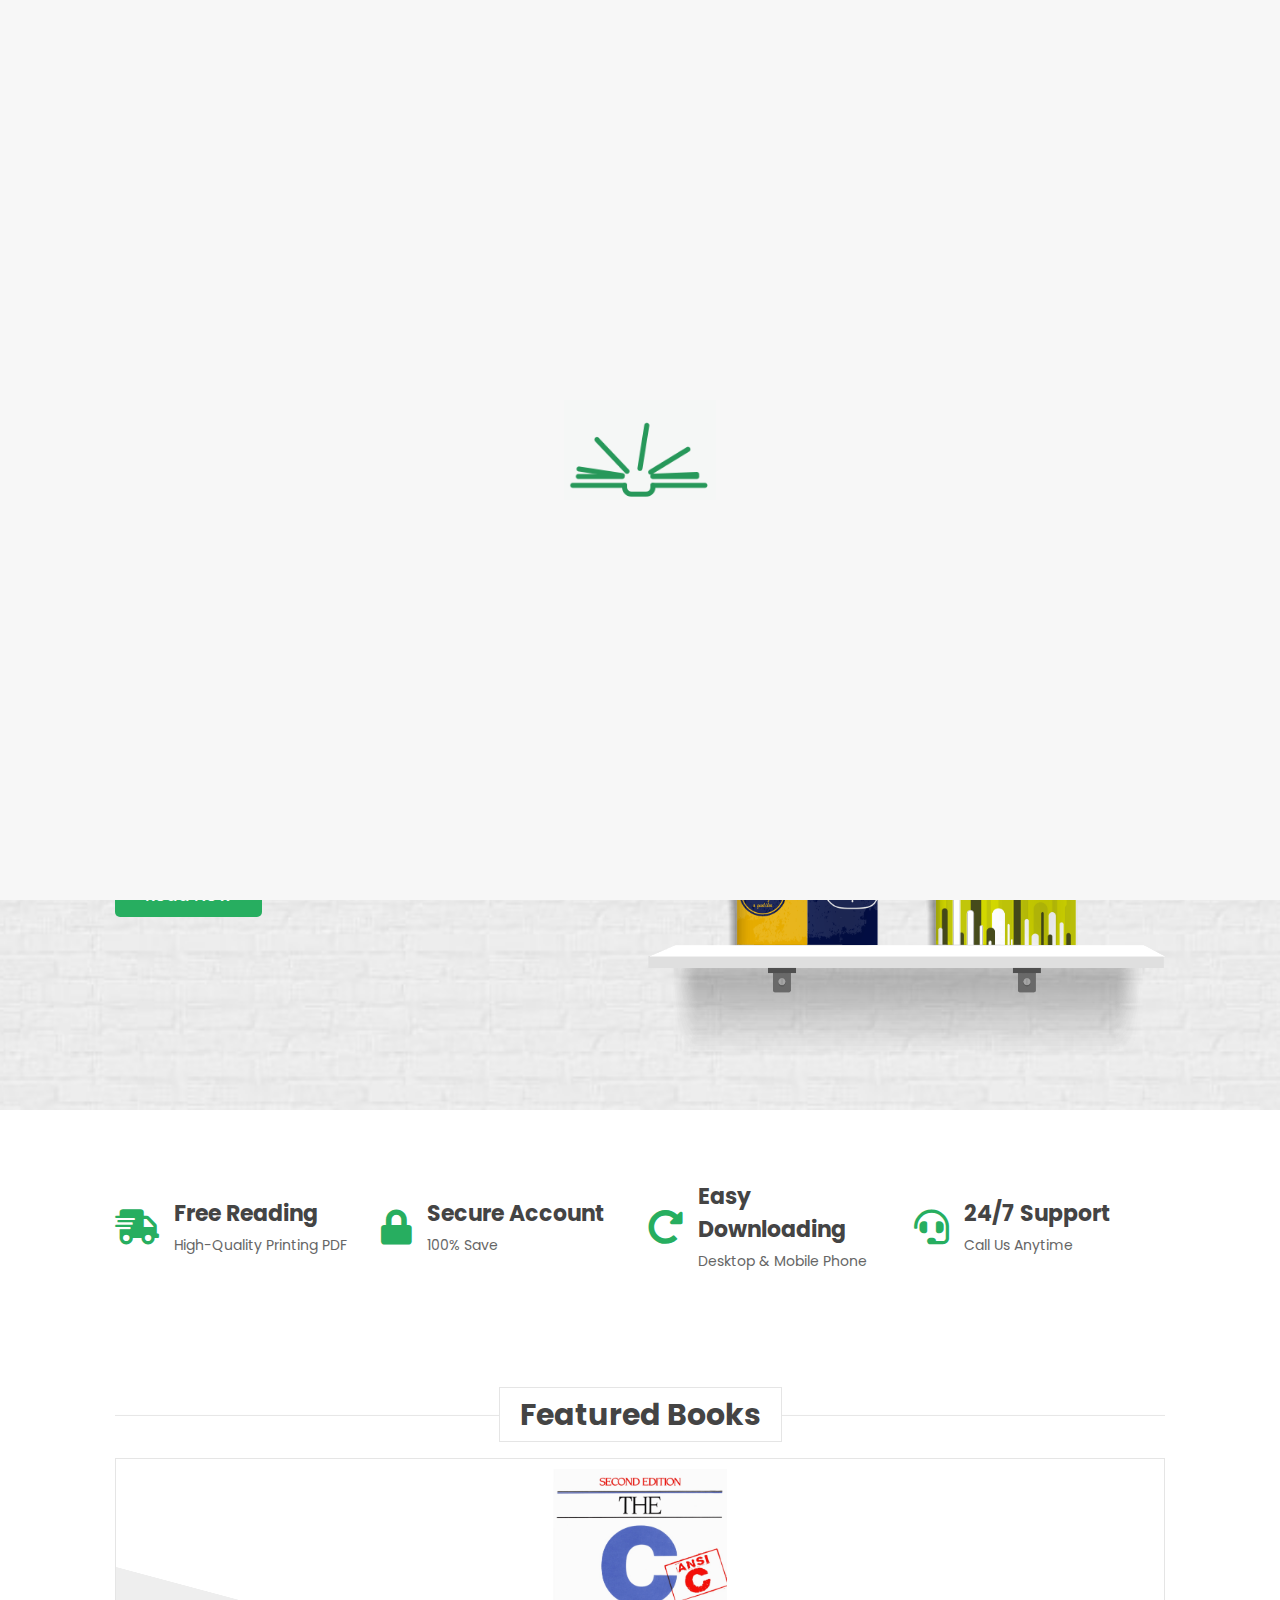
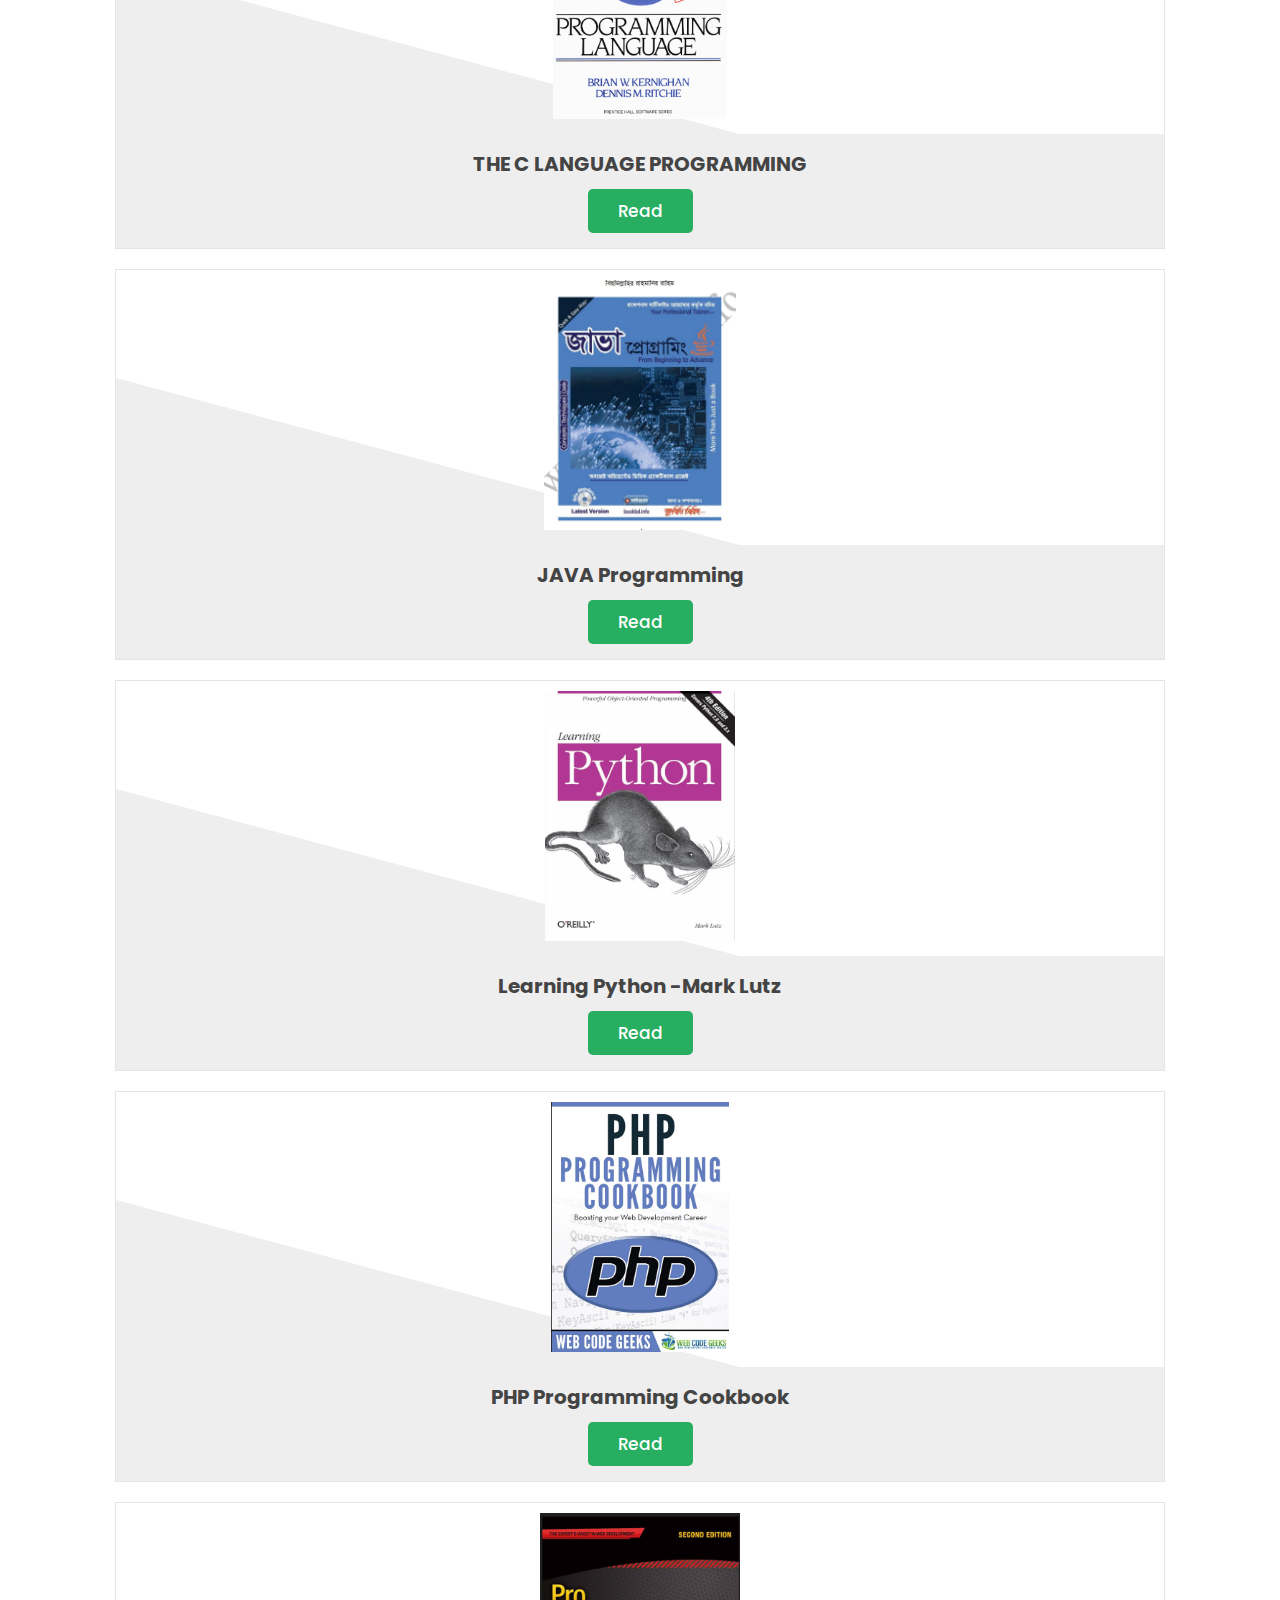
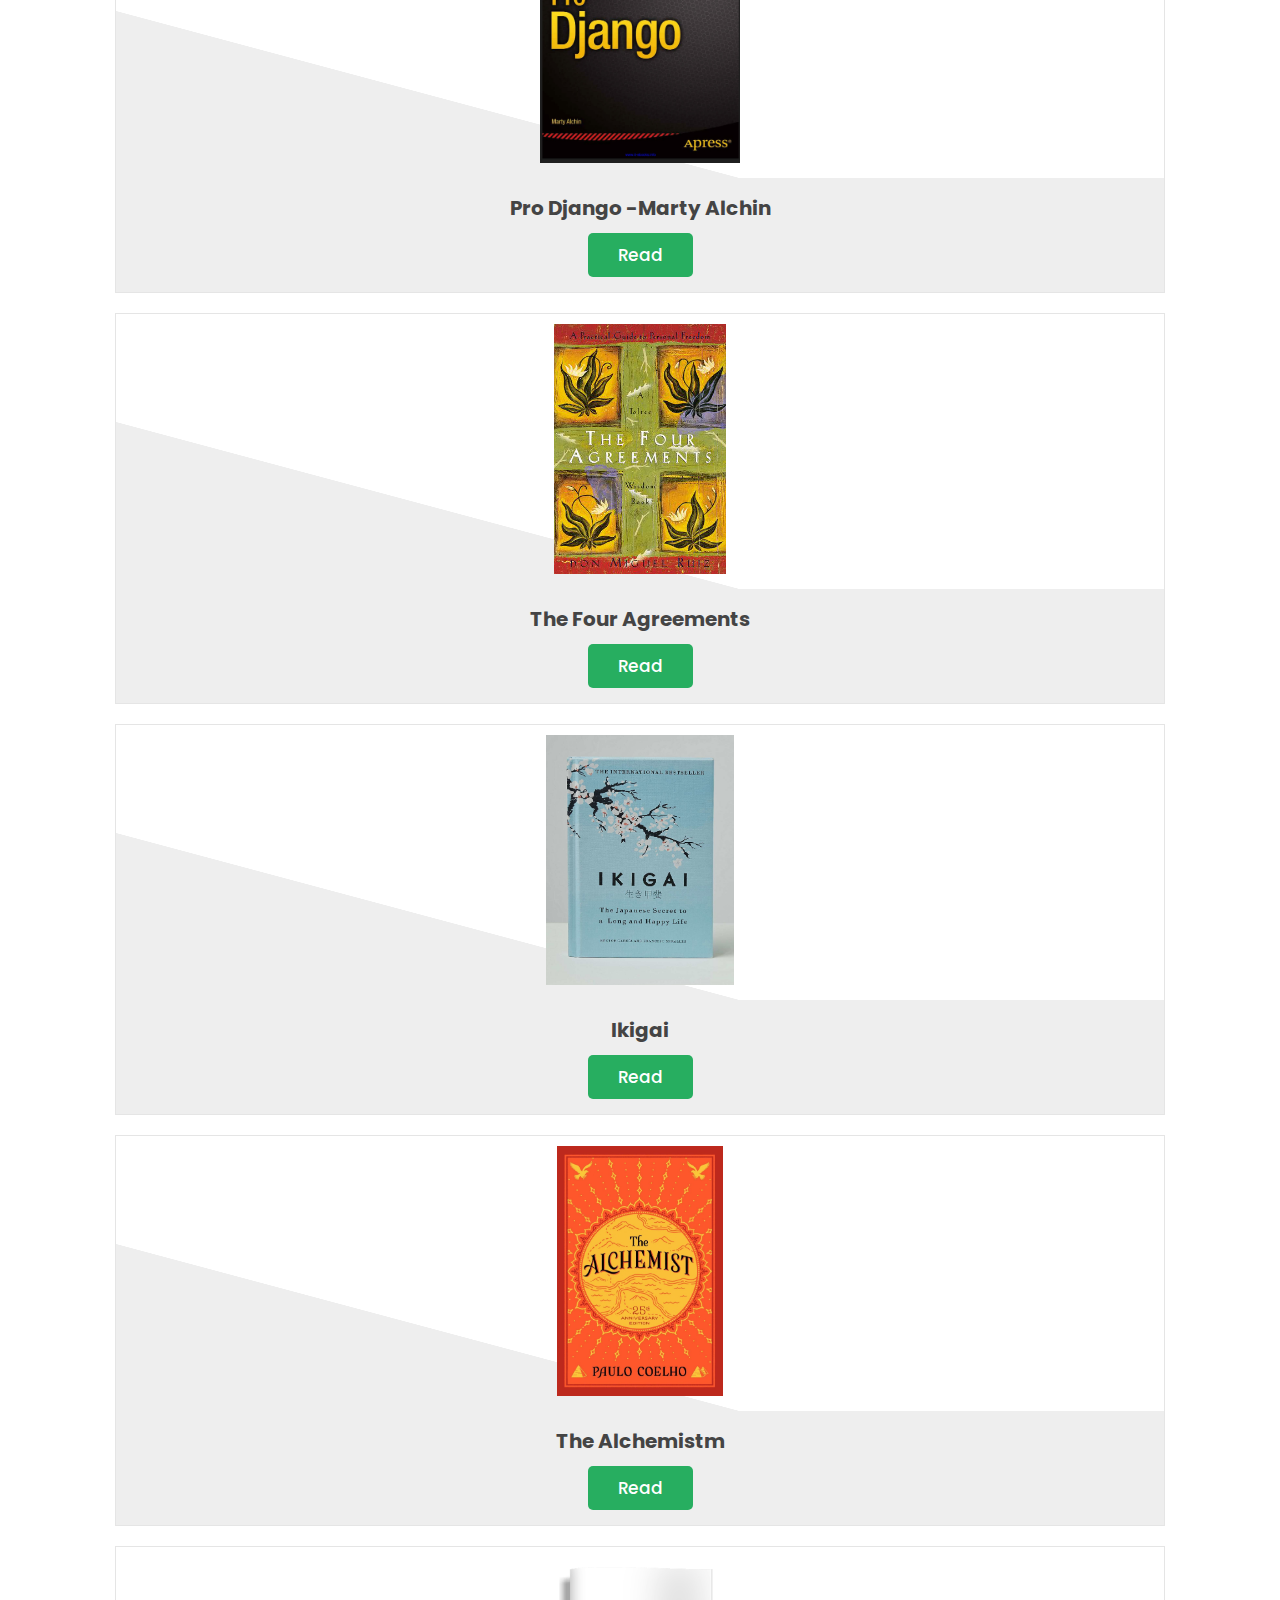
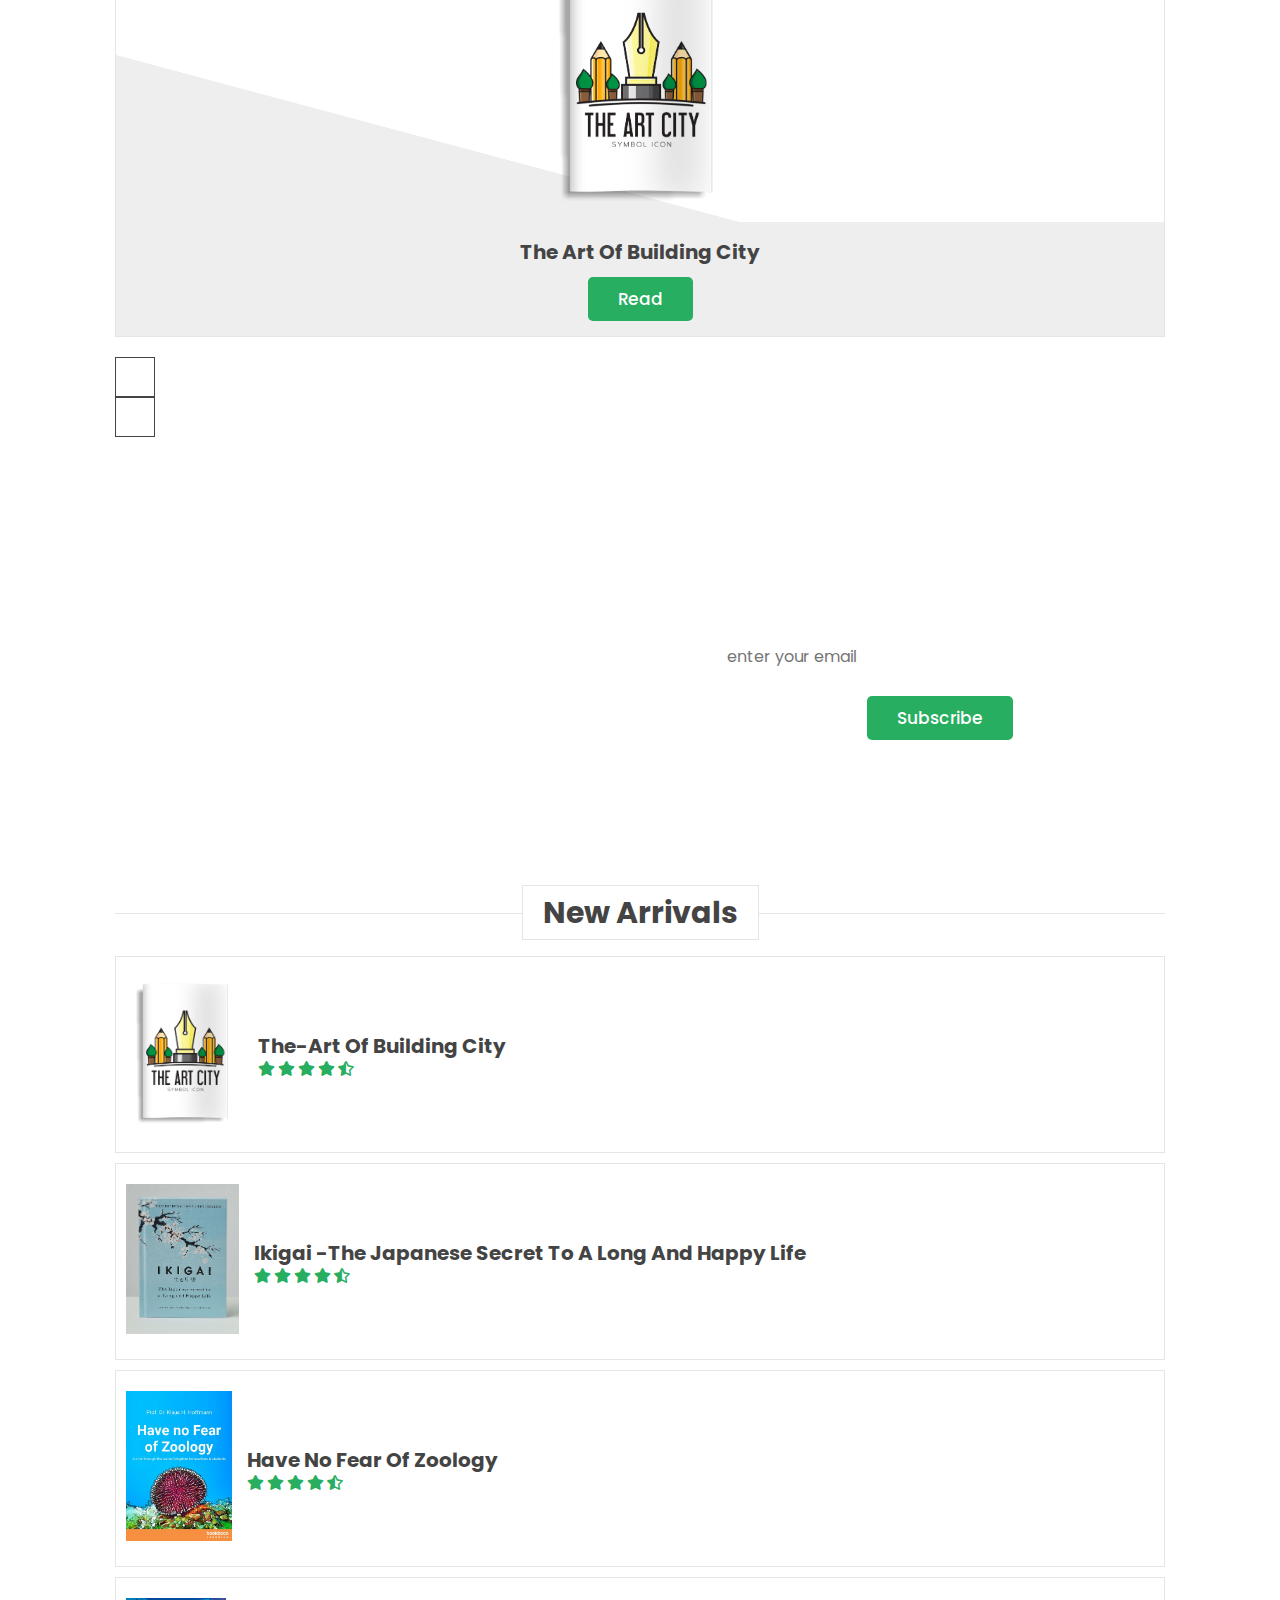
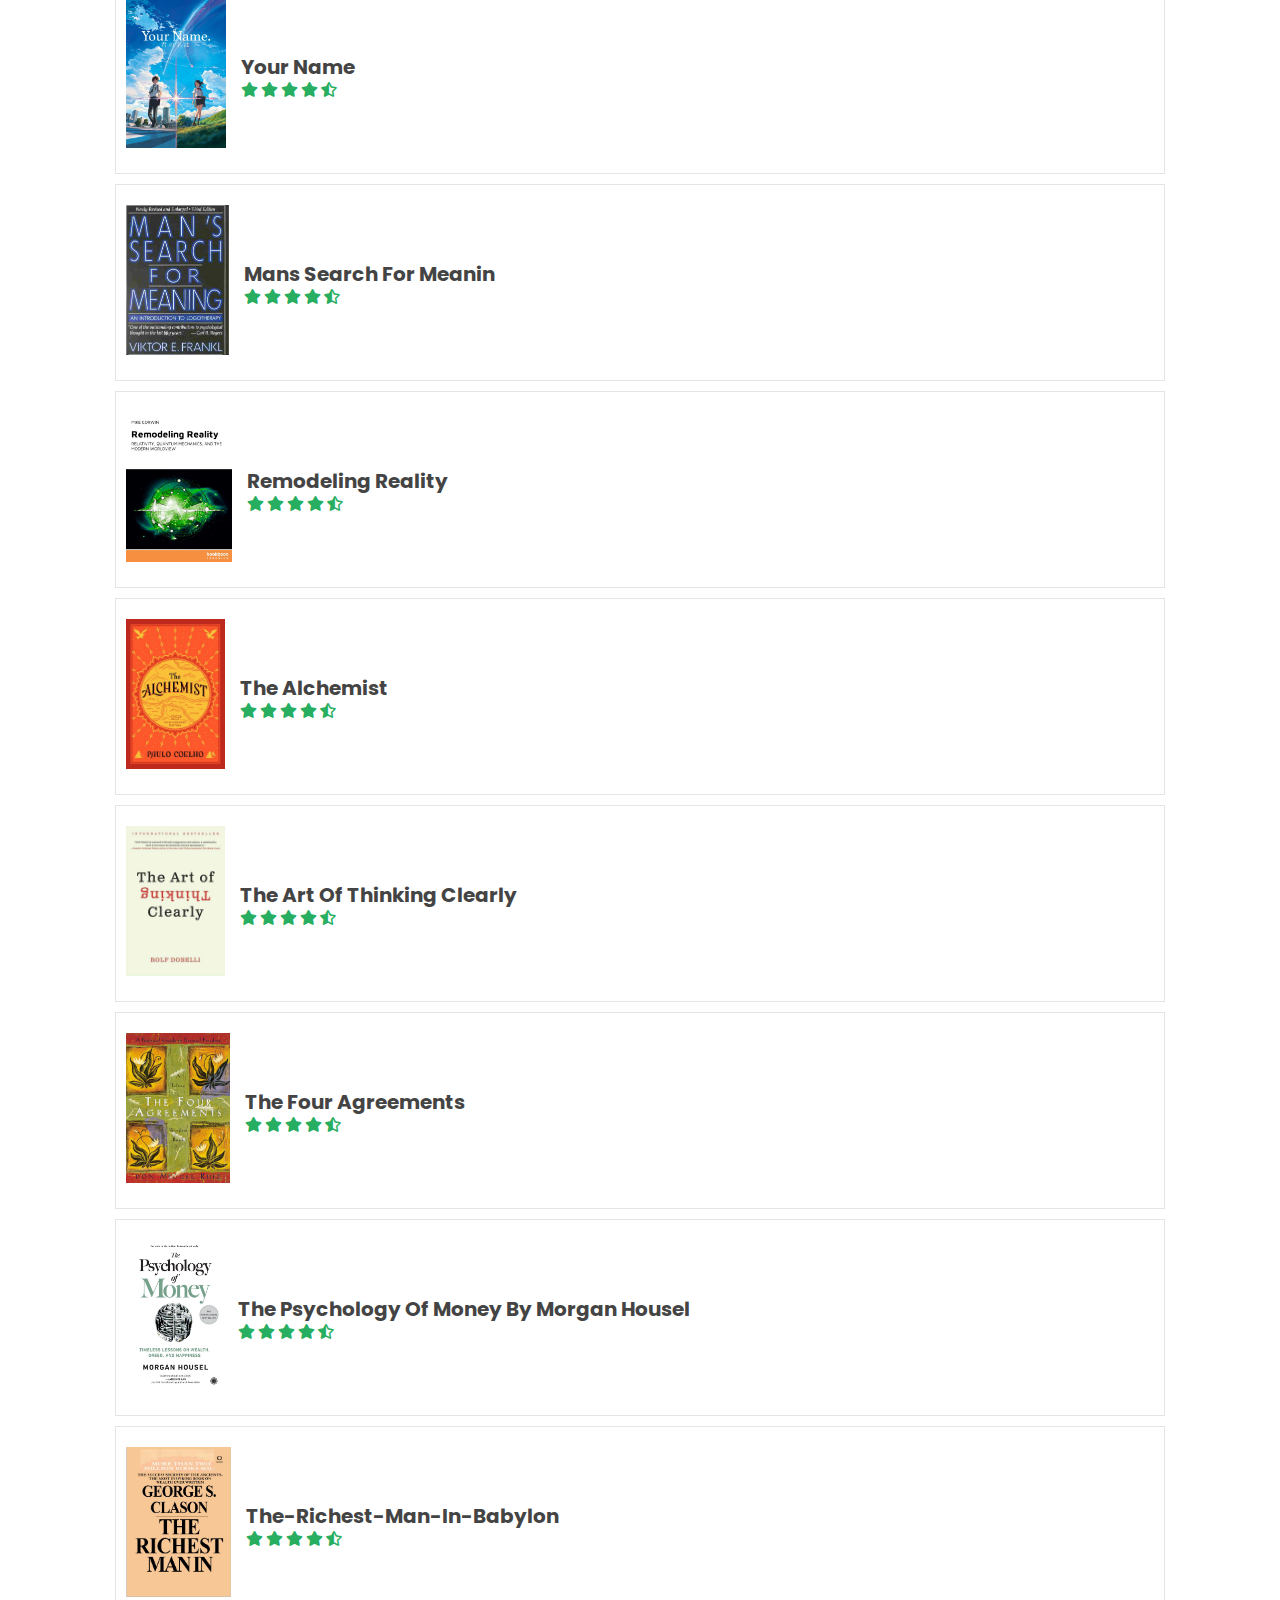
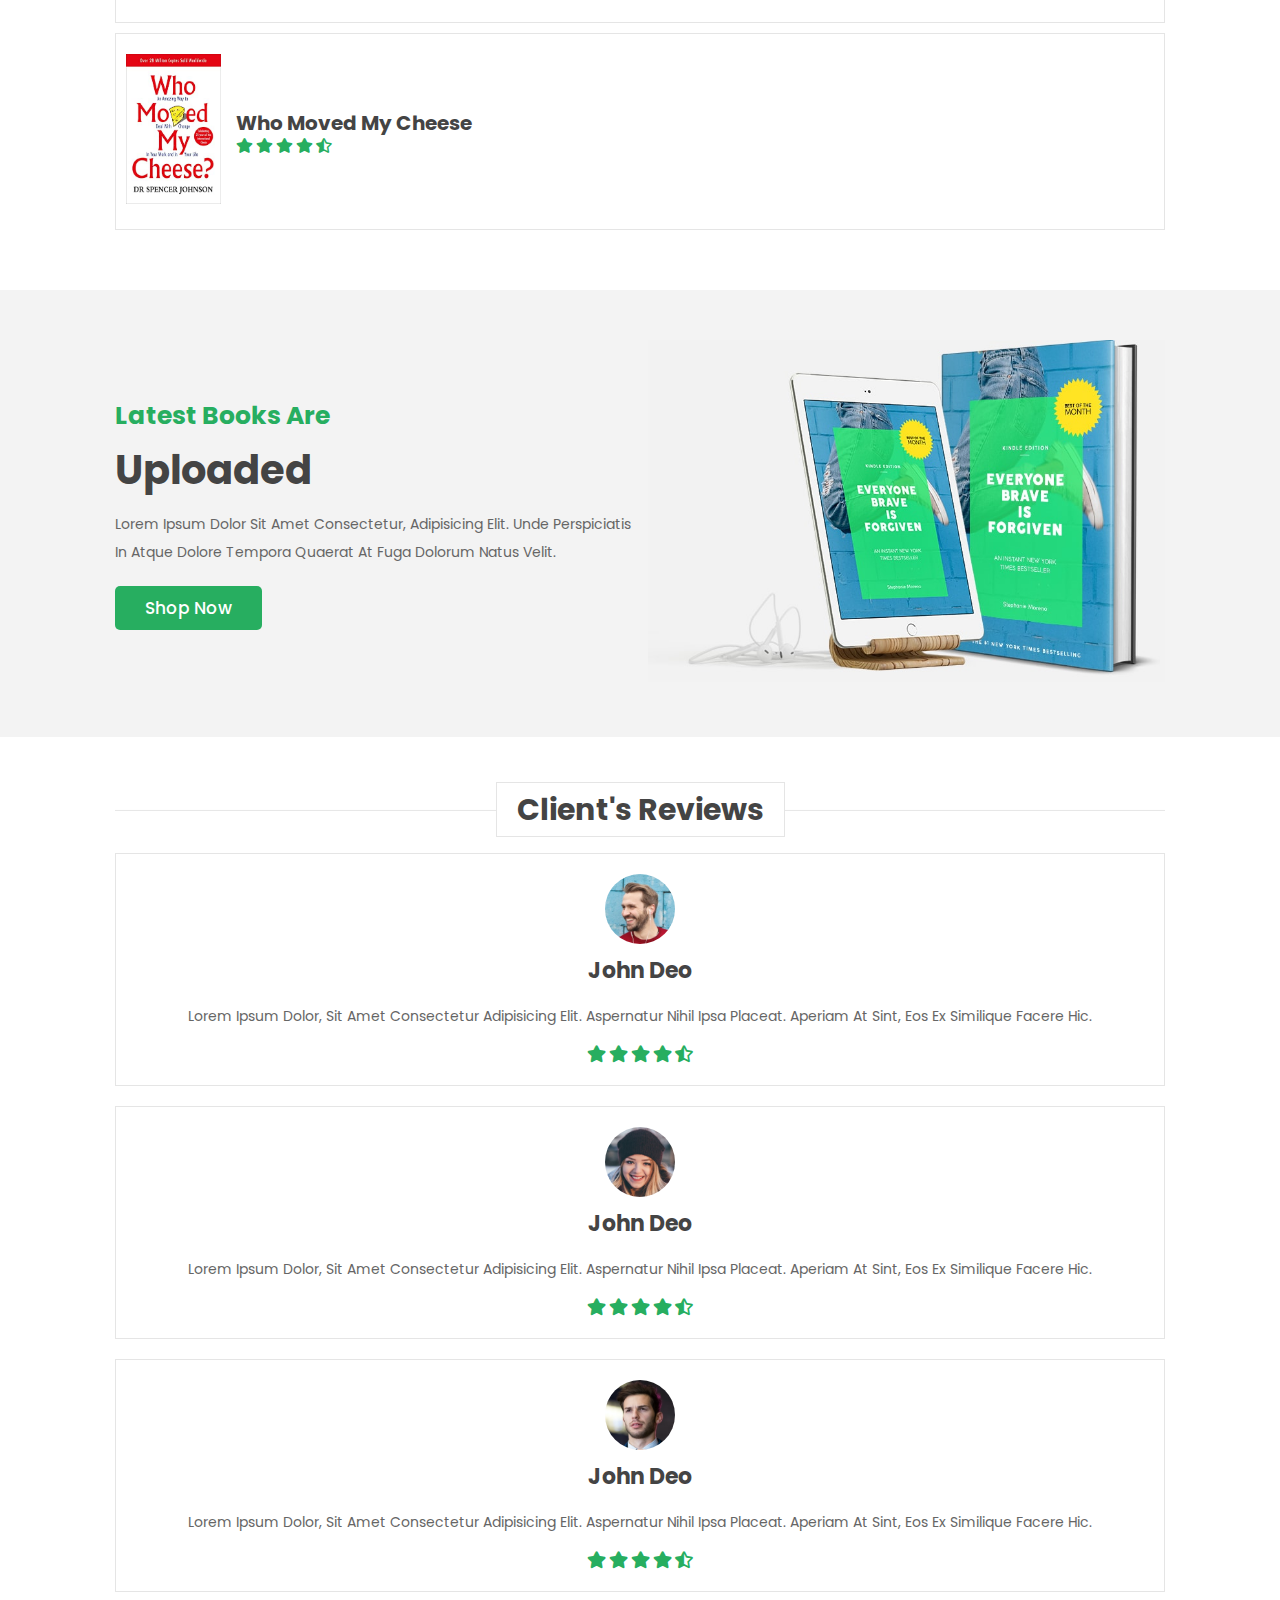
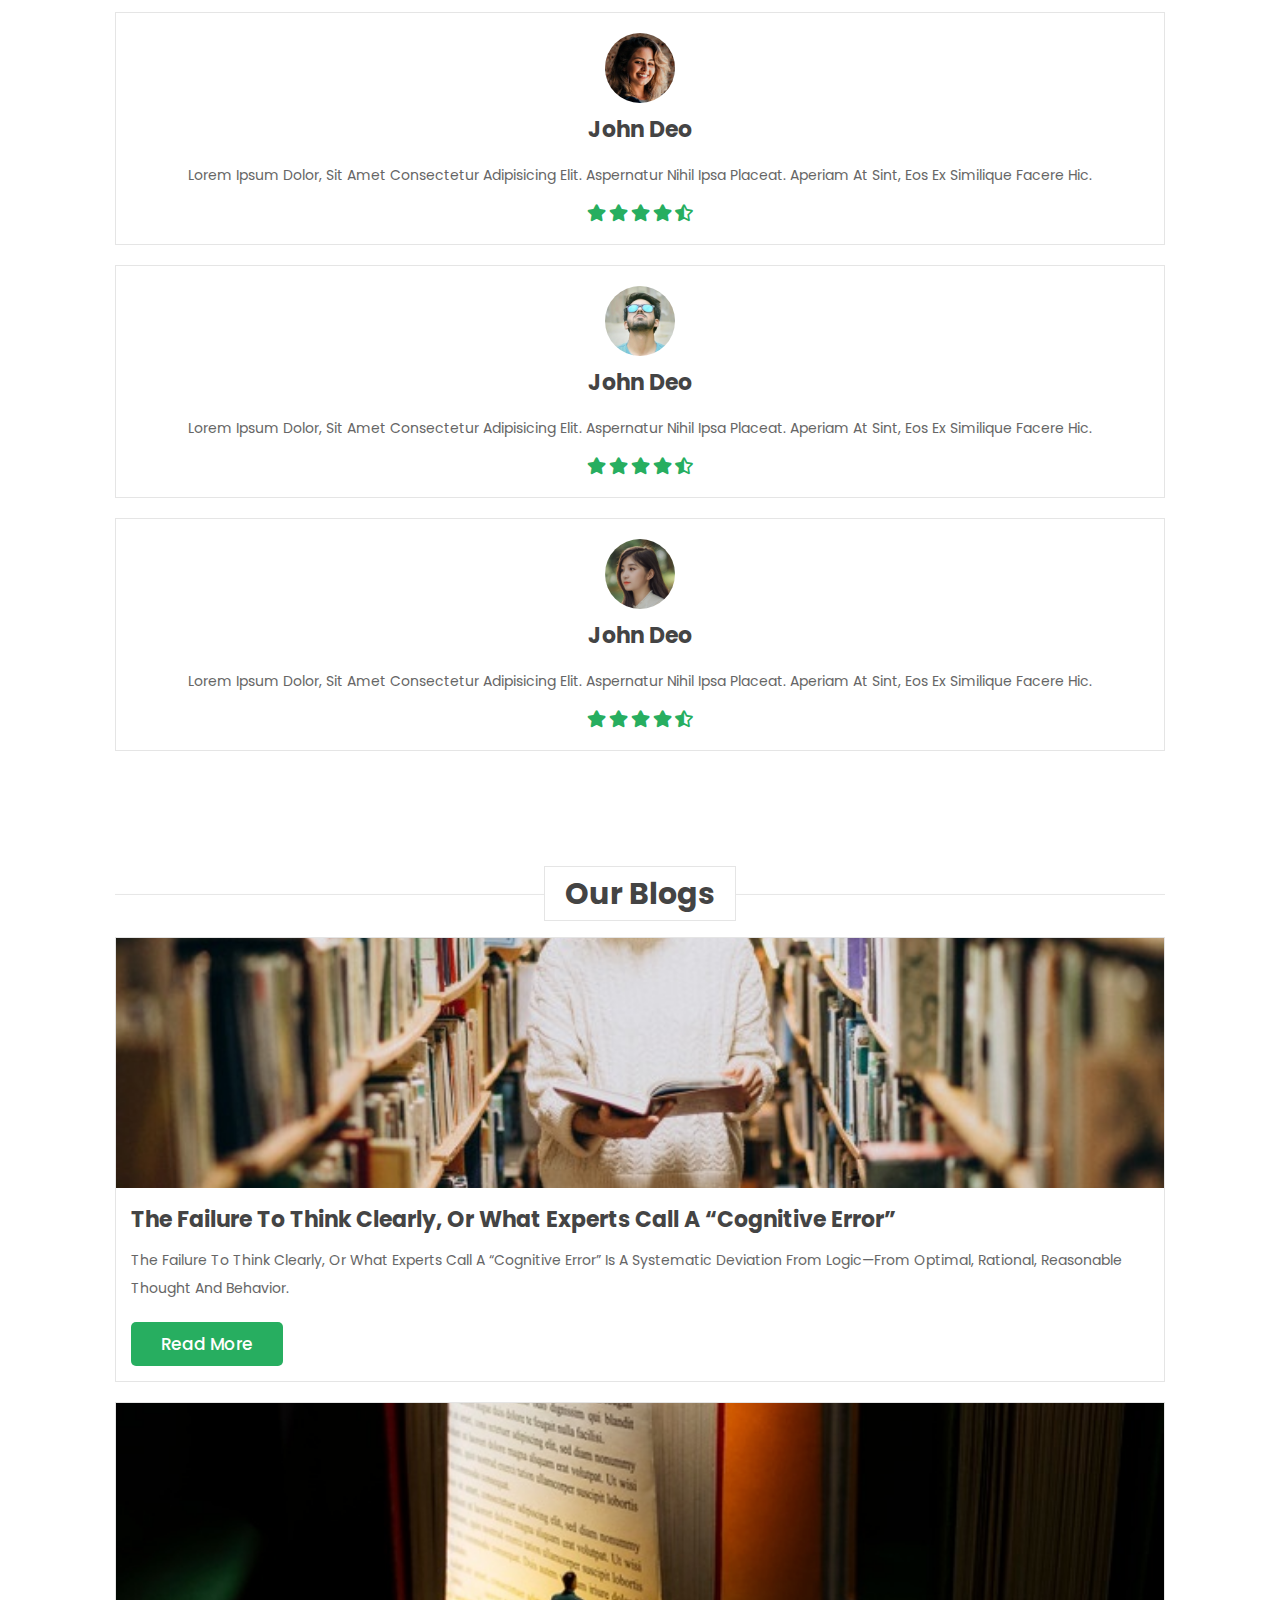
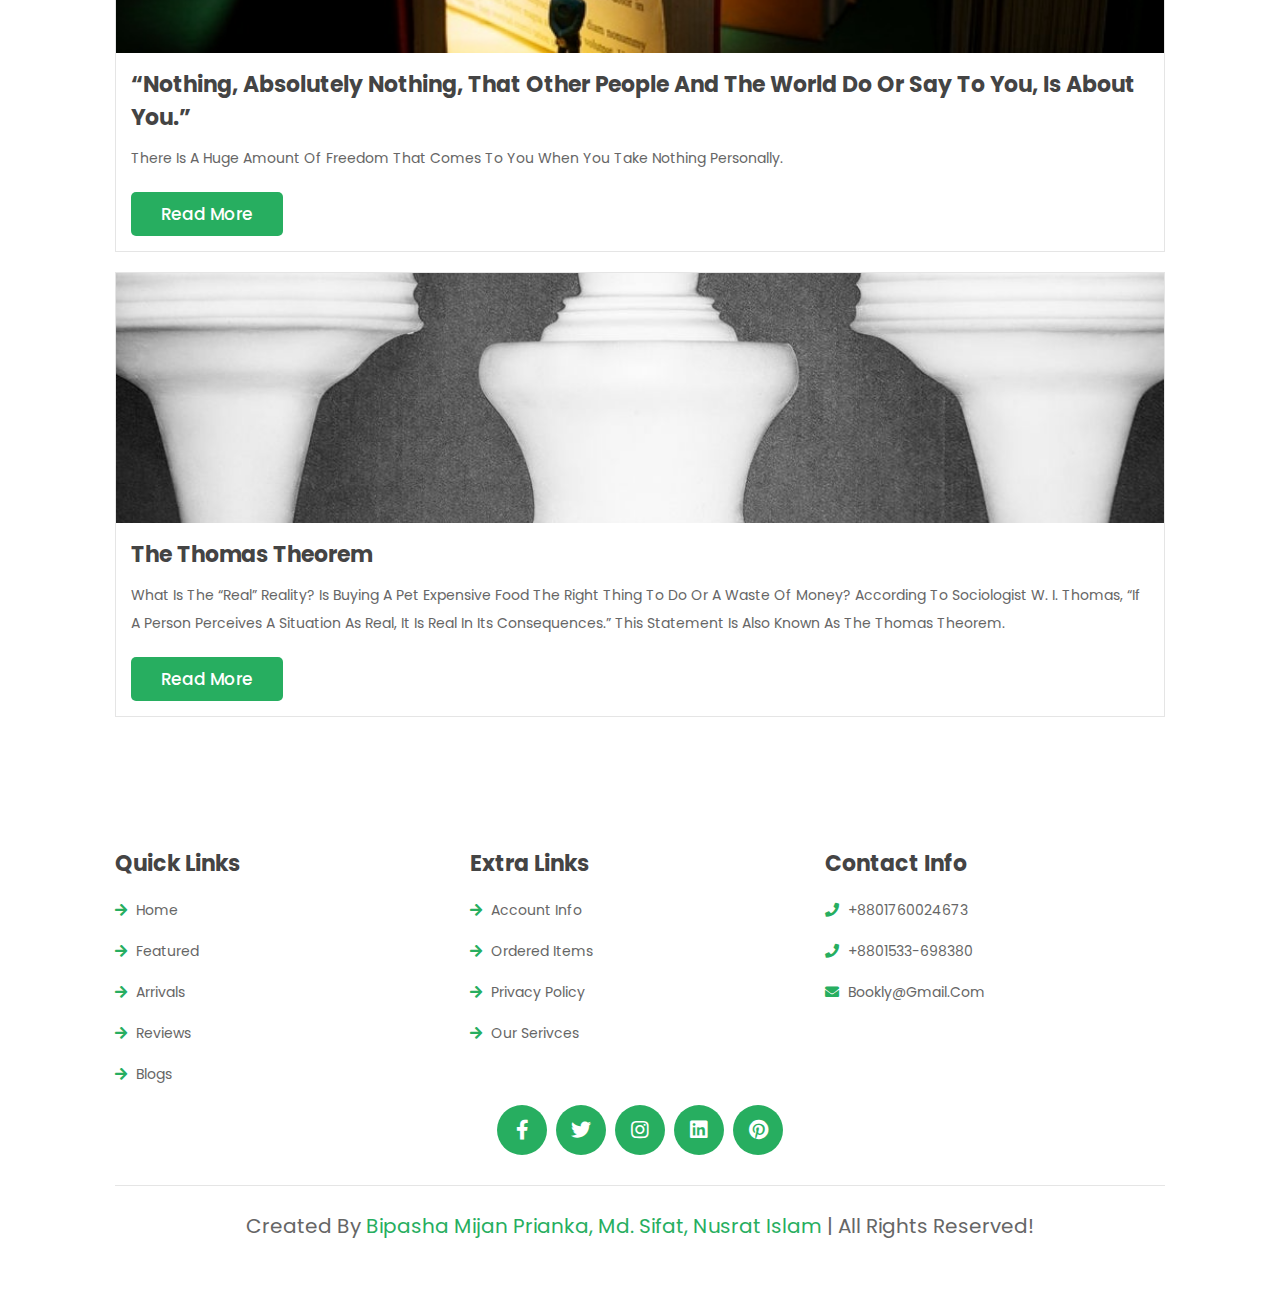
==== commit 15c61307: "bookswebsite" ====
--- a/index.html
+++ b/index.html
@@ -12,7 +12,7 @@
     <link rel="stylesheet" href="https://cdnjs.cloudflare.com/ajax/libs/font-awesome/5.15.4/css/all.min.css">
 
     <!-- custom css file link  -->
-    <link rel="stylesheet" href="css/style.css">
+    <link rel="stylesheet" href="style.css">
 
 </head>
 <body>
@@ -102,14 +102,14 @@
 
         <div class="swiper books-slider">
             <div class="swiper-wrapper">
-                <a href="#" class="swiper-slide"><img src="image/book-1.png" alt=""></a>
-                <a href="#" class="swiper-slide"><img src="image/book-2.png" alt=""></a>
-                <a href="#" class="swiper-slide"><img src="image/book-3.png" alt=""></a>
-                <a href="#" class="swiper-slide"><img src="image/book-4.png" alt=""></a>
-                <a href="#" class="swiper-slide"><img src="image/book-5.png" alt=""></a>
-                <a href="#" class="swiper-slide"><img src="image/book-6.png" alt=""></a>
-            </div>
-            <img src="image/stand.png" class="stand" alt="">
+                <a href="#" class="swiper-slide"><img src="book-1.png" alt=""></a>
+                <a href="#" class="swiper-slide"><img src="book-2.png" alt=""></a>
+                <a href="#" class="swiper-slide"><img src="book-3.png" alt=""></a>
+                <a href="#" class="swiper-slide"><img src="book-4.png" alt=""></a>
+                <a href="#" class="swiper-slide"><img src="book-5.png" alt=""></a>
+                <a href="#" class="swiper-slide"><img src="book-6.png" alt=""></a>
+            </div>
+            <img src="stand.png" class="stand" alt="">
         </div>
 
     </div>
@@ -175,12 +175,12 @@
                     <a href="#" class="fas fa-eye"></a>
                 </div>
                 <div class="image">
-                    <img src="image/books01.png" alt="">
+                    <img src="books01.png" alt="">
                 </div>
                 <div class="content">
                     <h3>THE C LANGUAGE PROGRAMMING</h3>
                     <div class="price"></div>
-                    <a href="pdf/1cbook (1).pdf" target="_blank" class="btn">Read</a>
+                    <a href="1cbook (1).pdf" target="_blank" class="btn">Read</a>
                 </div>
             </div>
 
@@ -191,12 +191,12 @@
                     <a href="#" class="fas fa-eye"></a>
                 </div>
                 <div class="image">
-                    <img src="image/book02.png" alt="">
+                    <img src="book02.png" alt="">
                 </div>
                 <div class="content">
                     <h3>JAVA Programming </h3>
                     <div class="price"></div>
-                    <a href="pdf/2free-bangla-java-book.pdf" target="_blank" class="btn">Read</a>
+                    <a href="2free-bangla-java-book.pdf" target="_blank" class="btn">Read</a>
                 </div>
             </div>
 
@@ -207,12 +207,12 @@
                     <a href="#" class="fas fa-eye"></a>
                 </div>
                 <div class="image">
-                    <img src="image/book03.png" alt="">
+                    <img src="book03.png" alt="">
                 </div>
                 <div class="content">
                     <h3>Learning Python -Mark Lutz</h3>
                     <div class="price"></div>
-                    <a href="pdf/3Learning_Python.pdf" target="_blank" class="btn">Read</a>
+                    <a href="3Learning_Python.pdf" target="_blank" class="btn">Read</a>
                 </div>
             </div>
 
@@ -223,12 +223,12 @@
                     <a href="#" class="fas fa-eye"></a>
                 </div>
                 <div class="image">
-                    <img src="image/book04.png" alt="">
+                    <img src="book04.png" alt="">
                 </div>
                 <div class="content">
                     <h3>PHP Programming Cookbook</h3>
                     <div class="price"></div>
-                    <a href="pdf/4php_cookbook.pdf" target="_blank" class="btn">Read</a>
+                    <a href="4php_cookbook.pdf" target="_blank" class="btn">Read</a>
                 </div>
             </div>
 
@@ -239,12 +239,12 @@
                     <a href="#" class="fas fa-eye"></a>
                 </div>
                 <div class="image">
-                    <img src="image/book05.png" alt="">
+                    <img src="book05.png" alt="">
                 </div>
                 <div class="content">
                     <h3>Pro Django -Marty Alchin</h3>
                     <div class="price"></div>
-                    <a href="pdf/5Pro Django (2nd ed.) [Alchin 2013-07-09].pdf" target="_blank" class="btn">Read</a>
+                    <a href="5Pro Django (2nd ed.) [Alchin 2013-07-09].pdf" target="_blank" class="btn">Read</a>
                 </div>
             </div>
 
@@ -255,12 +255,12 @@
                     <a href="#" class="fas fa-eye"></a>
                 </div>
                 <div class="image">
-                    <img src="image/The Four Agreements.png" alt="">
+                    <img src="The Four Agreements.png" alt="">
                 </div>
                 <div class="content">
                     <h3>The Four Agreements</h3>
                     <div class="price"></div>
-                    <a href="pdf/The-Four-Agreements-Don-Miguel-Ruiz-www.indianpdf.com_-Book-Novel-Download-Online-Free.pdf" target="_blank" class="btn">Read</a>
+                    <a href="The-Four-Agreements-Don-Miguel-Ruiz-www.indianpdf.com_-Book-Novel-Download-Online-Free.pdf" target="_blank" class="btn">Read</a>
                 </div>
             </div>
 
@@ -271,12 +271,12 @@
                     <a href="#" class="fas fa-eye"></a>
                 </div>
                 <div class="image">
-                    <img src="image/17 Books For People Who Have A Hard Time Finishing Books.png" alt="">
+                    <img src="17 Books For People Who Have A Hard Time Finishing Books.png" alt="">
                 </div>
                 <div class="content">
                     <h3>Ikigai</h3>
                     <div class="price"></div>
-                    <a href="pdf/Ikigai _ the Japanese secret to a long and happy life ( PDFDrive ).pdf" target="_blank" class="btn">Read</a>
+                    <a href="Ikigai _ the Japanese secret to a long and happy life ( PDFDrive ).pdf" target="_blank" class="btn">Read</a>
                 </div>
             </div>
 
@@ -287,12 +287,12 @@
                     <a href="#" class="fas fa-eye"></a>
                 </div>
                 <div class="image">
-                    <img src="image/9 Inspiring Books You Should Read If You Loved The Secret .png" alt="">
+                    <img src="9 Inspiring Books You Should Read If You Loved The Secret .png" alt="">
                 </div>
                 <div class="content">
                     <h3>The Alchemistm</h3>
                     <div class="price"></div>
-                    <a href="pdf/the-alchemist.pdf" target="_blank" class="btn">Read</a>
+                    <a href="the-alchemist.pdf" target="_blank" class="btn">Read</a>
                 </div>
             </div>
 
@@ -303,12 +303,12 @@
                     <a href="#" class="fas fa-eye"></a>
                 </div>
                 <div class="image">
-                    <img src="image/book-1.png" alt="">
+                    <img src="book-1.png" alt="">
                 </div>
                 <div class="content">
                     <h3>The Art of Building City</h3>
                     <div class="price"></div>
-                    <a href="pdf/The-Art of building city.pdf" target="_blank" class="btn">Read</a>
+                    <a href="The-Art of building city.pdf" target="_blank" class="btn">Read</a>
                 </div>
             </div>
 
@@ -347,9 +347,9 @@
 
         <div class="swiper-wrapper">
 
-            <a href="pdf/The-Art of building city.pdf" target="_blank" class="swiper-slide box">
-                <div class="image">
-                    <img src="image/book-1.png" alt="">
+            <a href="The-Art of building city.pdf" target="_blank" class="swiper-slide box">
+                <div class="image">
+                    <img src="book-1.png" alt="">
                 </div>
                 <div class="content">
                     <h3>The-Art of building city</h3>
@@ -363,9 +363,9 @@
                 </div>
             </a>
 
-            <a href="pdf/Ikigai _ the Japanese secret to a long and happy life ( PDFDrive ).pdf" target="_blank" class="swiper-slide box">
-                <div class="image">
-                    <img src="image/17 Books For People Who Have A Hard Time Finishing Books.png" alt="">
+            <a href="Ikigai _ the Japanese secret to a long and happy life ( PDFDrive ).pdf" target="_blank" class="swiper-slide box">
+                <div class="image">
+                    <img src="17 Books For People Who Have A Hard Time Finishing Books.png" alt="">
                 </div>
                 <div class="content">
                     <h3>Ikigai -the Japanese secret to a long and happy life</h3>
@@ -379,9 +379,9 @@
                 </div>
             </a>
 
-            <a href="pdf/have-no-fear-of-zoology.pdf" target="_blank" class="swiper-slide box">
-                <div class="image">
-                    <img src="image/have-no-fear-of-zoology.png" alt="">
+            <a href="have-no-fear-of-zoology.pdf" target="_blank" class="swiper-slide box">
+                <div class="image">
+                    <img src="have-no-fear-of-zoology.png" alt="">
                 </div>
                 <div class="content">
                     <h3>Have no fear of Zoology</h3>
@@ -395,9 +395,9 @@
                 </div>
             </a>
 
-            <a href="pdf/kupdf.net_kimi-no-na-wa-libropdf.pdf" target="_blank" class="swiper-slide box">
-                <div class="image">
-                    <img src="image/The Secret World Of Arrietty.png" alt="">
+            <a href="kupdf.net_kimi-no-na-wa-libropdf.pdf" target="_blank" class="swiper-slide box">
+                <div class="image">
+                    <img src="The Secret World Of Arrietty.png" alt="">
                 </div>
                 <div class="content">
                     <h3>Your Name</h3>
@@ -411,9 +411,9 @@
                 </div>
             </a>
 
-            <a href="pdf/Mans-Search-For-Meaning.pdf" target="_blank" class="swiper-slide box">
-                <div class="image">
-                    <img src="image/mans-search-for-meaning-pdf-free-download-205x300.png" alt="">
+            <a href="Mans-Search-For-Meaning.pdf" target="_blank" class="swiper-slide box">
+                <div class="image">
+                    <img src="mans-search-for-meaning-pdf-free-download-205x300.png" alt="">
                 </div>
                 <div class="content">
                     <h3>Mans Search For Meanin</h3>
@@ -427,9 +427,9 @@
                 </div>
             </a>
 
-            <a href="pdf/remodeling-reality.pdf" target="_blank" class="swiper-slide box">
-                <div class="image">
-                    <img src="image/remodeling-reality.png" alt="">
+            <a href="remodeling-reality.pdf" target="_blank" class="swiper-slide box">
+                <div class="image">
+                    <img src="remodeling-reality.png" alt="">
                 </div>
                 <div class="content">
                     <h3>Remodeling Reality</h3>
@@ -450,9 +450,9 @@
 
         <div class="swiper-wrapper">      
 
-            <a href="pdf/the-alchemist.pdf" target="_blank" class="swiper-slide box">
-                <div class="image">
-                    <img src="image/9 Inspiring Books You Should Read If You Loved The Secret .png" alt="">
+            <a href="the-alchemist.pdf" target="_blank" class="swiper-slide box">
+                <div class="image">
+                    <img src="9 Inspiring Books You Should Read If You Loved The Secret .png" alt="">
                 </div>
                 <div class="content">
                     <h3>The Alchemist</h3>
@@ -466,9 +466,9 @@
                 </div>
             </a>
 
-            <a href="pdf/The-Art-of-Thinking-Clearly (1).pdf" target="_blank" class="swiper-slide box">
-                <div class="image">
-                    <img src="image/The Professor and the Madman by Simon Winchester.png" alt="">
+            <a href="The-Art-of-Thinking-Clearly (1).pdf" target="_blank" class="swiper-slide box">
+                <div class="image">
+                    <img src="The Professor and the Madman by Simon Winchester.png" alt="">
                 </div>
                 <div class="content">
                     <h3>The Art of Thinking Clearly</h3>
@@ -482,9 +482,9 @@
                 </div>
             </a>
 
-            <a href="pdf/The-Four-Agreements-Don-Miguel-Ruiz-www.indianpdf.com_-Book-Novel-Download-Online-Free.pdf" target="_blank" class="swiper-slide box">
-                <div class="image">
-                    <img src="image/The Four Agreements.png" alt="">
+            <a href="The-Four-Agreements-Don-Miguel-Ruiz-www.indianpdf.com_-Book-Novel-Download-Online-Free.pdf" target="_blank" class="swiper-slide box">
+                <div class="image">
+                    <img src="The Four Agreements.png" alt="">
                 </div>
                 <div class="content">
                     <h3>The Four Agreements</h3>
@@ -498,9 +498,9 @@
                 </div>
             </a>
 
-            <a href="pdf/the-psychology-of-money-by-morgan-housel-1.pdf" target="_blank" class="swiper-slide box">
-                <div class="image">
-                    <img src="image/The Psychology of Money by Morgan Housel.png" alt="">
+            <a href="the-psychology-of-money-by-morgan-housel-1.pdf" target="_blank" class="swiper-slide box">
+                <div class="image">
+                    <img src="The Psychology of Money by Morgan Housel.png" alt="">
                 </div>
                 <div class="content">
                     <h3>The Psychology of Money by Morgan Housel</h3>
@@ -514,9 +514,9 @@
                 </div>
             </a>
 
-            <a href="pdf/The-Richest-Man-in-Babylon.pdf" target="_blank" class="swiper-slide box">
-                <div class="image">
-                    <img src="image/The-Richest-Man-in-Babylon-pdf-free-download.png" alt="">
+            <a href="The-Richest-Man-in-Babylon.pdf" target="_blank" class="swiper-slide box">
+                <div class="image">
+                    <img src="The-Richest-Man-in-Babylon-pdf-free-download.png" alt="">
                 </div>
                 <div class="content">
                     <h3>The-Richest-Man-in-Babylon</h3>
@@ -530,9 +530,9 @@
                 </div>
             </a>
 
-            <a href="pdf/Who Moved My Cheese An Amazing Way to Deal with Change in Your Work and in Your Life ( PDFDrive ).pdf" target="_blank" class="swiper-slide box">
-                <div class="image">
-                    <img src="image/who moved my cheese Books.png" alt="">
+            <a href="Who Moved My Cheese An Amazing Way to Deal with Change in Your Work and in Your Life ( PDFDrive ).pdf" target="_blank" class="swiper-slide box">
+                <div class="image">
+                    <img src="who moved my cheese Books.png" alt="">
                 </div>
                 <div class="content">
                     <h3>Who Moved My Cheese</h3>
@@ -566,7 +566,7 @@
     </div>
 
     <div class="image">
-        <img src="image/deal-img.jpg" alt="">
+        <img src="deal-img.jpg" alt="">
     </div>
 
 </section>
@@ -584,7 +584,7 @@
         <div class="swiper-wrapper">
 
             <div class="swiper-slide box">
-                <img src="image/pic-1.png" alt="">
+                <img src="pic-1.png" alt="">
                 <h3>john deo</h3>
                 <p>Lorem ipsum dolor, sit amet consectetur adipisicing elit. Aspernatur nihil ipsa placeat. Aperiam at sint, eos ex similique facere hic.</p>
                 <div class="stars">
@@ -597,7 +597,7 @@
             </div>
 
             <div class="swiper-slide box">
-                <img src="image/pic-2.png" alt="">
+                <img src="pic-2.png" alt="">
                 <h3>john deo</h3>
                 <p>Lorem ipsum dolor, sit amet consectetur adipisicing elit. Aspernatur nihil ipsa placeat. Aperiam at sint, eos ex similique facere hic.</p>
                 <div class="stars">
@@ -610,7 +610,7 @@
             </div>
 
             <div class="swiper-slide box">
-                <img src="image/pic-3.png" alt="">
+                <img src="pic-3.png" alt="">
                 <h3>john deo</h3>
                 <p>Lorem ipsum dolor, sit amet consectetur adipisicing elit. Aspernatur nihil ipsa placeat. Aperiam at sint, eos ex similique facere hic.</p>
                 <div class="stars">
@@ -622,7 +622,7 @@
                 </div>
             </div>
             <div class="swiper-slide box">
-                <img src="image/pic-4.png" alt="">
+                <img src="pic-4.png" alt="">
                 <h3>john deo</h3>
                 <p>Lorem ipsum dolor, sit amet consectetur adipisicing elit. Aspernatur nihil ipsa placeat. Aperiam at sint, eos ex similique facere hic.</p>
                 <div class="stars">
@@ -635,7 +635,7 @@
             </div>
 
             <div class="swiper-slide box">
-                <img src="image/pic-5.png" alt="">
+                <img src="pic-5.png" alt="">
                 <h3>john deo</h3>
                 <p>Lorem ipsum dolor, sit amet consectetur adipisicing elit. Aspernatur nihil ipsa placeat. Aperiam at sint, eos ex similique facere hic.</p>
                 <div class="stars">
@@ -648,7 +648,7 @@
             </div>
 
             <div class="swiper-slide box">
-                <img src="image/pic-6.png" alt="">
+                <img src="pic-6.png" alt="">
                 <h3>john deo</h3>
                 <p>Lorem ipsum dolor, sit amet consectetur adipisicing elit. Aspernatur nihil ipsa placeat. Aperiam at sint, eos ex similique facere hic.</p>
                 <div class="stars">
@@ -680,7 +680,7 @@
 
             <div class="swiper-slide box">
                 <div class="image">
-                    <img src="image/blog-1.jpg" alt="">
+                    <img src="blog-1.jpg" alt="">
                 </div>
                 <div class="content">
                     <h3>The failure to think clearly, or what experts call a “cognitive error”</h3>
@@ -691,7 +691,7 @@
 
             <div class="swiper-slide box">
                 <div class="image">
-                    <img src="image/blog-2.jpg" alt="">
+                    <img src="blog-2.jpg" alt="">
                 </div>
                 <div class="content">
                     <h3>“Nothing, absolutely nothing, that other people and the world do or say to you, is about you.”</h3>
@@ -702,7 +702,7 @@
 
             <div class="swiper-slide box">
                 <div class="image">
-                    <img src="image/perception.png" alt="">
+                    <img src="perception.png" alt="">
                 </div>
                 <div class="content">
                     <h3>The Thomas Theorem</h3>
@@ -761,7 +761,7 @@
             <a href="#"> <i class="fas fa-phone"></i> +8801760024673 </a>
             <a href="#"> <i class="fas fa-phone"></i> +8801533-698380 </a>
             <a href="#"> <i class="fas fa-envelope"></i> bookly@gmail.com </a>
-            <img src="image/worldmap.png" class="map" alt="">
+            <img src="worldmap.png" class="map" alt="">
         </div>
         
     </div>
@@ -783,7 +783,7 @@
 <!-- loader  -->
 
 <div class="loader-container">
-    <img src="image/loader-img.gif" alt="">
+    <img src="loader-img.gif" alt="">
 </div>
 
 
@@ -804,7 +804,7 @@
 <script src="https://unpkg.com/swiper@7/swiper-bundle.min.js"></script>
 
 <!-- custom js file link  -->
-<script src="js/script.js"></script>
+<script src="script.js"></script>
 
 </body>
 </html>--- a/style.css
+++ b/style.css
@@ -0,0 +1,875 @@
+@import url('https://fonts.googleapis.com/css2?family=Poppins:wght@100;300;400;500;600&display=swap');
+
+:root{
+    --green:#27ae60;
+    --dark-color:#219150;
+    --black:#444;
+    --light-color:#666;
+    --border:.1rem solid rgba(0,0,0,.1);
+    --border-hover:.1rem solid var(--black);
+    --box-shadow:0 .5rem 1rem rgba(0,0,0,.1);
+}
+
+*{
+    font-family: 'Poppins', sans-serif;
+    margin:0; padding:0;
+    box-sizing: border-box;
+    outline: none; border:none;
+    text-decoration: none;
+    text-transform: capitalize;
+    transition:all .2s linear;
+    transition:width none;
+}
+
+html{
+    font-size: 62.5%;
+    overflow-x: hidden;
+    scroll-padding-top: 5rem;
+    scroll-behavior: smooth;
+}
+
+html::-webkit-scrollbar{
+    width:1rem;
+}
+
+html::-webkit-scrollbar-track{
+    background:transparent;
+}
+
+html::-webkit-scrollbar-thumb{
+    background:var(--black);
+}
+
+section{
+    padding:5rem 9%;
+}
+
+.heading{
+    text-align: center;
+    margin-bottom: 2rem;
+    position: relative;
+}
+
+.heading::before{
+    content: '';
+    position: absolute;
+    top:50%; left:0;
+    transform: translateY(-50%);
+    width: 100%;
+    height:.01rem;
+    background: rgba(0,0,0,.1);
+    z-index: -1;
+}
+
+.heading span{
+    font-size: 3rem;
+    padding:.5rem 2rem;
+    color:var(--black);
+    background: #fff;
+    border:var(--border);
+}
+
+.btn{
+    margin-top: 1rem;
+    display:inline-block;
+    padding:.9rem 3rem;
+    border-radius: .5rem;
+    color:#fff;
+    background:var(--green);
+    font-size: 1.7rem;
+    cursor: pointer;
+    font-weight: 500;
+}
+
+.btn:hover{
+    background:var(--dark-color);
+}
+
+.header .header-1{
+    background:#fff;
+    padding:1.5rem 9%;
+    display: flex;
+    align-items: center;
+    justify-content: space-between;
+}
+
+.header .header-1 .logo{
+    font-size: 2.5rem;
+    font-weight: bolder;
+    color:var(--black);
+}
+
+.header .header-1 .logo i{
+    color:var(--green);
+}
+
+.header .header-1 .search-form{
+    width:50rem;
+    height:5rem;
+    border:var(--border);
+    overflow: hidden;
+    background:#fff;
+    display:flex;
+    align-items: center;
+    border-radius: .5rem;
+}
+
+.header .header-1 .search-form input{
+    font-size: 1.6rem;
+    padding:0 1.2rem;
+    height:100%;
+    width:100%;
+    text-transform: none;
+    color:var(--black);
+}
+
+.header .header-1 .search-form label{
+    font-size: 2.5rem;
+    padding-right: 1.5rem;
+    color:var(--black);
+    cursor: pointer;
+}
+
+.header .header-1 .search-form label:hover{
+    color:var(--green);
+}
+
+.header .header-1 .icons div,
+.header .header-1 .icons a{
+    font-size: 2.5rem;
+    margin-left: 1.5rem;
+    color:var(--black);
+    cursor: pointer;
+}
+
+.header .header-1 .icons div:hover,
+.header .header-1 .icons a:hover{
+    color:var(--green);
+}
+
+#search-btn{
+    display: none;
+}
+
+.header .header-2{
+    background:var(--green);
+}
+
+.header .header-2 .navbar{
+    text-align: center;
+}
+
+.header .header-2 .navbar a{
+    color:#fff;
+    display: inline-block;
+    padding:1.2rem;
+    font-size: 1.7rem;
+}
+
+.header .header-2 .navbar a:hover{
+    background:var(--dark-color);
+}
+
+.header .header-2.active{
+    position:fixed;
+    top:0; left:0; right:0;
+    z-index: 1000;
+
+}
+
+.bottom-navbar{
+    text-align: center;
+    background:var(--green);
+    position: fixed;
+    bottom:0; left:0; right:0;
+    z-index: 1000;
+    display: none;
+}
+
+.bottom-navbar a{
+    font-size: 2.5rem;
+    padding:2rem;
+    color:#fff;
+}
+
+.bottom-navbar a:hover{
+    background:var(--dark-color);
+}
+
+.login-form-container{
+    display: flex;
+    align-items: center;
+    justify-content: center;
+    background:rgba(255,255,255,.9);
+    position:fixed;
+    top:0; right:-105%;
+    z-index: 10000;
+    height:100%;
+    width:100%;
+}
+
+.login-form-container.active{
+    right:0;
+}
+
+.login-form-container form{
+    background:#fff;
+    border:var(--border);
+    width:40rem;
+    padding:2rem;
+    box-shadow: var(--box-shadow);
+    border-radius: .5rem;
+    margin:2rem;
+}
+
+.login-form-container form h3{
+    font-size: 2.5rem;
+    text-transform: uppercase;
+    color:var(--black);
+    text-align: center;
+}
+
+.login-form-container form span{
+    display: block;
+    font-size: 1.5rem;
+    padding-top: 1rem;
+}
+
+.login-form-container form .box{
+    width: 100%;
+    margin:.7rem 0;
+    font-size: 1.6rem;
+    border:var(--border);
+    border-radius: .5rem;
+    padding:1rem 1.2rem;
+    color:var(--black);
+    text-transform: none;
+}
+
+.login-form-container form .checkbox{
+    display:flex;
+    align-items: center;
+    gap:.5rem;
+    padding:1rem 0;
+}
+
+.login-form-container form .checkbox label{
+    font-size: 1.5rem;
+    color:var(--light-color);
+    cursor: pointer;
+}
+
+.login-form-container form .btn{
+    text-align: center;
+    width:100%;
+    margin:1.5rem 0;
+}
+
+.login-form-container form p{
+    padding-top: .8rem;
+    color:var(--light-color);
+    font-size: 1.5rem;
+}
+
+.login-form-container form p a{
+    color:var(--green);
+    text-decoration: underline;
+}
+
+.login-form-container #close-login-btn{
+    position: absolute;
+    top:1.5rem; right:2.5rem;
+    font-size: 5rem;
+    color:var(--black);
+    cursor: pointer;
+}
+
+.home{
+    background: url(../image/banner-bg.jpg) no-repeat;
+    background-size: cover;
+    background-position: center;
+}
+
+.home .row{
+    display:flex;
+    align-items: center;
+    flex-wrap: wrap;
+    gap:1.5rem;
+}
+
+.home .row .content{
+    flex:1 1 42rem;
+}
+
+.home .row .books-slider{
+    flex:1 1 42rem;
+    text-align: center;
+    margin-top: 2rem;
+}
+
+.home .row .books-slider a img{
+    height: 25rem;
+}
+
+.home .row .books-slider a:hover img{
+    transform: scale(.9);
+}
+
+.home .row .books-slider .stand{
+    width:100%;
+    margin-top: -2rem;
+}
+
+.home .row .content h3{
+    color:var(--black);
+    font-size: 4.5rem;
+}
+
+.home .row .content p{
+    color:var(--light-color);
+    font-size: 1.4rem;
+    line-height: 2;
+    padding:1rem 0;
+}
+
+.icons-container{
+    display: grid;
+    grid-template-columns: repeat(auto-fit, minmax(25rem, 1fr));
+    gap:1.5rem;
+}
+
+.icons-container .icons{
+    display: flex;
+    align-items: center;
+    gap:1.5rem;
+    padding:2rem 0;
+}
+
+.icons-container .icons i{
+    font-size: 3.5rem;
+    color:var(--green);
+}
+
+.icons-container .icons h3{
+    font-size: 2.2rem;
+    color:var(--black);
+    padding-bottom: .5rem;
+}
+
+.icons-container .icons p{
+    font-size: 1.4rem;
+    color:var(--light-color);
+}
+
+.featured .featured-slider .box{
+    margin:2rem 0;
+    position: relative;
+    overflow: hidden;
+    border:var(--border);
+    text-align: center;
+    
+}
+
+.featured .featured-slider .box:hover{
+    border:var(--border-hover);
+
+}
+
+.featured .featured-slider .box .image{
+    padding:1rem;
+    background: linear-gradient(15deg, #eee 30%, #fff 30.1%);
+}
+
+.featured .featured-slider .box:hover .image{
+    transform: translateY(6rem);
+}
+
+.featured .featured-slider .box .image img{
+    height: 25rem;
+}
+
+.featured .featured-slider .box .icons{
+    border-bottom: var(--border-hover);
+    position: absolute;
+    top:0; left:0; right: 0;
+    background: #fff;
+    z-index: 1;
+    transform: translateY(-105%);
+}
+
+.featured .featured-slider .box:hover .icons{
+    transform: translateY(0%);
+}
+
+.featured .featured-slider .box .icons a{
+    color:var(--black);
+    font-size: 2.2rem;
+    padding:1.3rem 1.5rem;
+}
+
+.featured .featured-slider .box .icons a:hover{
+    background:var(--green);
+    color:#fff;
+}
+
+.featured .featured-slider .box .content{
+    background:#eee;
+    padding:1.5rem;
+}
+
+.featured .featured-slider .box .content h3{
+    font-size: 2rem;
+    color:var(--black);
+}
+
+.featured .featured-slider .box .content .price span{
+    font-size: 1.5rem;
+    color:var(--light-color);
+    text-decoration: line-through;
+}
+
+.swiper-button-next,
+.swiper-button-prev{
+    border:var(--border-hover);
+    height:4rem;
+    width:4rem;
+    color:var(--black);
+    background: #fff;
+}
+
+.swiper-button-next::after,
+.swiper-button-prev::after{
+    font-size: 2rem;
+}
+
+.swiper-button-next:hover,
+.swiper-button-prev:hover{
+    background: var(--black);
+    color:#fff;
+}
+
+.newsletter{
+    background:url(../image/letter-bg.jpg) no-repeat;
+    background-size: cover;
+    background-position: center;
+    background-attachment: fixed;
+}
+
+.newsletter form{
+    max-width: 45rem;
+    margin-left: auto;
+    text-align: center;
+    padding:5rem 0;
+}
+
+.newsletter form h3{
+    font-size: 2.2rem;
+    color:#fff;
+    padding-bottom: .7rem;
+    font-weight: normal;
+}
+
+.newsletter form .box{
+    width: 100%;
+    margin: .7rem 0;
+    padding:1rem 1.2rem;
+    font-size: 1.6rem;
+    color:var(--black);
+    border-radius: .5rem;
+    text-transform: none;
+}
+
+.arrivals .arrivals-slider .box{
+    display: flex;
+    align-items:center;
+    gap:1.5rem;
+    padding:2rem 1rem;
+    border:var(--border);
+    margin:1rem 0;
+}
+
+.arrivals .arrivals-slider .box:hover{
+    border:var(--border-hover);
+}
+
+.arrivals .arrivals-slider .box .image img{
+    height:15rem;
+}
+
+.arrivals .arrivals-slider .box .content h3{
+    font-size: 2rem;
+    color:var(--black);
+}
+
+.arrivals .arrivals-slider .box .content .price{
+    font-size: 2.2rem;
+    color:var(--black);
+    padding-bottom: .5rem;
+}
+
+.arrivals .arrivals-slider .box .content .price span{
+    font-size: 1.5rem;
+    color:var(--light-color);
+    text-decoration: line-through;
+}
+
+.arrivals .arrivals-slider .box .content .stars i{
+    font-size: 1.5rem;
+    color:var(--green);
+}
+
+.deal{
+    background:#f3f3f3;
+    display: flex;
+    align-items: center;
+    flex-wrap: wrap;
+    gap:1.5rem;
+}
+
+.deal .content{
+    flex:1 1 42rem;
+}
+
+.deal .image{
+    flex:1 1 42rem;
+}
+
+.deal .image img{
+    width: 100%;
+}
+
+.deal .content h3{
+    color:var(--green);
+    font-size: 2.5rem;
+    padding-bottom: .5rem;
+}
+
+.deal .content h1{
+    color:var(--black);
+    font-size: 4rem;
+}
+
+.deal .content p{
+    padding:1rem 0;
+    color:var(--light-color);
+    font-size: 1.4rem;
+    line-height: 2;
+}
+
+.reviews .reviews-slider .box{
+    border:var(--border);
+    padding:2rem;
+    text-align: center;
+    margin:2rem 0;
+}
+
+.reviews .reviews-slider .box:hover{
+    border:var(--border-hover);
+}
+
+.reviews .reviews-slider .box img{
+    height:7rem;
+    width:7rem;
+    border-radius: 50%;
+    object-fit: cover;
+}
+
+.reviews .reviews-slider .box h3{
+    color:var(--black);
+    font-size: 2.2rem;
+    padding:.5rem 0;
+}
+
+.reviews .reviews-slider .box p{
+    color:var(--light-color);
+    font-size: 1.4rem;
+    padding:1rem 0;
+    line-height: 2;
+}
+
+.reviews .reviews-slider .box .stars{
+    padding-top: .5rem;
+}
+
+.reviews .reviews-slider .box .stars i{
+    font-size: 1.7rem;
+    color:var(--green);
+}
+
+.blogs .blogs-slider .box{
+    margin:2rem 0;
+    border:var(--border);
+}
+
+.blogs .blogs-slider .box:hover{
+    border:var(--border-hover);
+}
+
+.blogs .blogs-slider .box .image{
+    height: 25rem;
+    width: 100%;
+    overflow: hidden;
+}
+
+.blogs .blogs-slider .box .image img{
+    height: 100%;
+    width: 100%;
+    object-fit: cover;
+}
+
+.blogs .blogs-slider .box:hover .image img{
+    transform: scale(1.1);
+}
+
+.blogs .blogs-slider .box .content{
+    padding:1.5rem;
+}
+
+.blogs .blogs-slider .box .content h3{
+    font-size: 2.2rem;
+    color:var(--black);
+}
+
+.blogs .blogs-slider .box .content p{
+    font-size: 1.4rem;
+    color:var(--light-color);
+    padding:1rem 0;
+    line-height: 2;
+}
+.blog1 h1{
+    font-family: 'Poppins', sans-serif;
+    font-size: 2.2rem;
+    color: var(--black);
+    text-align: center;
+}
+.blog1 .image img{
+    height: 100%;
+    width: 50%;
+    object-fit: cover;
+    display: block;
+    margin: 20px  auto;
+}
+.blog1 .content p{
+    font-size: 1.5rem;
+
+}
+.blog1 .content a{
+    color:#f9415d;
+}
+
+.blog2 h1{
+    font-family: 'Poppins', sans-serif;
+    font-size: 2.2rem;
+    color: var(--black);
+    text-align: center;
+}
+.blog2 .image img{
+    height: 100%;
+    width: 50%;
+    object-fit: cover;
+    display: block;
+    margin: 20px  auto;
+}
+.blog2 .content p{
+    font-size: 1.5rem;
+    
+}
+
+.blog3 h1{
+    font-family: 'Poppins', sans-serif;
+    font-size: 2.2rem;
+    color: var(--black);
+    text-align: center;
+}
+.blog3 .image img{
+    height: 100%;
+    width: 50%;
+    object-fit: cover;
+    display: block;
+    margin: 20px  auto;
+}
+.blog3 .content p{
+    font-size: 1.5rem;
+    
+}
+.blog3 .content p strong{
+    font-size: 2rem;
+}
+
+.footer .box-container{
+    display: grid;
+    grid-template-columns: repeat(auto-fit, minmax(25rem, 1fr));
+    gap:1.5rem;
+}
+
+.footer .box-container .box h3{
+    font-size: 2.2rem;
+    color:var(--black);
+    padding:1rem 0;
+}
+
+.footer .box-container .box a{
+    display: block;
+    font-size: 1.4rem;
+    color:var(--light-color);
+    padding:1rem 0;
+}
+
+.footer .box-container .box a i{
+    color:var(--green);
+    padding-right: .5rem;
+}
+
+.footer .box-container .box a:hover i{
+    padding-right: 2rem;
+}
+
+.footer .box-container .box .map{
+    width:100%;
+}
+
+.footer .share{
+    padding:1rem 0;
+    text-align: center;
+}
+
+.footer .share a{
+    height: 5rem;
+    width: 5rem;
+    line-height: 5rem;
+    font-size: 2rem;
+    color:#fff;
+    background:var(--green);
+    margin:0 .3rem;
+    border-radius: 50%; 
+}
+
+.footer .share a:hover{
+    background:var(--black);
+}
+
+.footer .credit{
+    border-top: var(--border);
+    margin-top: 2rem;
+    padding:0 1rem;
+    padding-top: 2.5rem;
+    font-size: 2rem;
+    color:var(--light-color);
+    text-align: center;
+}
+
+.footer .credit span{
+    color:var(--green);
+}
+
+.loader-container{
+    position: fixed;
+    top:0; left: 0;
+    height:100%;
+    width: 100%;
+    z-index: 10000;
+    background:#f7f7f7;
+    display: flex;
+    align-items: center;
+    justify-content: center;
+}
+
+.loader-container.active{
+    display: none;
+}
+
+.loader-container img{
+    height:10rem;
+}
+
+
+
+
+
+
+
+
+
+
+/* media queries  */
+
+@media (max-width:991px){
+
+    html{
+        font-size: 55%;
+    }
+
+    .header .header-1{
+        padding:2rem;
+    }
+
+    section{
+        padding:3rem 2rem;
+    }
+
+}
+
+@media (max-width:768px){
+
+    html{
+        scroll-padding-top: 0;
+    }
+
+    body{
+        padding-bottom: 6rem;
+    }
+
+    .header .header-2{
+        display:none;
+    }
+
+    .bottom-navbar{
+        display: block;
+    }
+
+    #search-btn{
+        display: inline-block;
+    }
+
+    .header .header-1{
+        box-shadow: var(--box-shadow);
+        position: relative;
+    }
+
+    .header .header-1 .search-form{
+        position:absolute;
+        top:-115%; right:2rem;
+        width: 90%;
+        box-shadow: var(--box-shadow);
+    }
+
+    .header .header-1 .search-form.active{
+        top:115%;
+    }
+
+    .home .row .content{
+        text-align: center;
+    }
+
+    .home .row .content h3{
+        font-size: 3.5rem;
+    }
+
+    .newsletter{
+        background-position: right;
+    }
+
+    .newsletter form{
+        margin-left:0;
+        max-width: 100%;
+    }
+
+}
+
+@media (max-width:450px){
+
+    html{
+        font-size: 50%;
+    }
+
+}